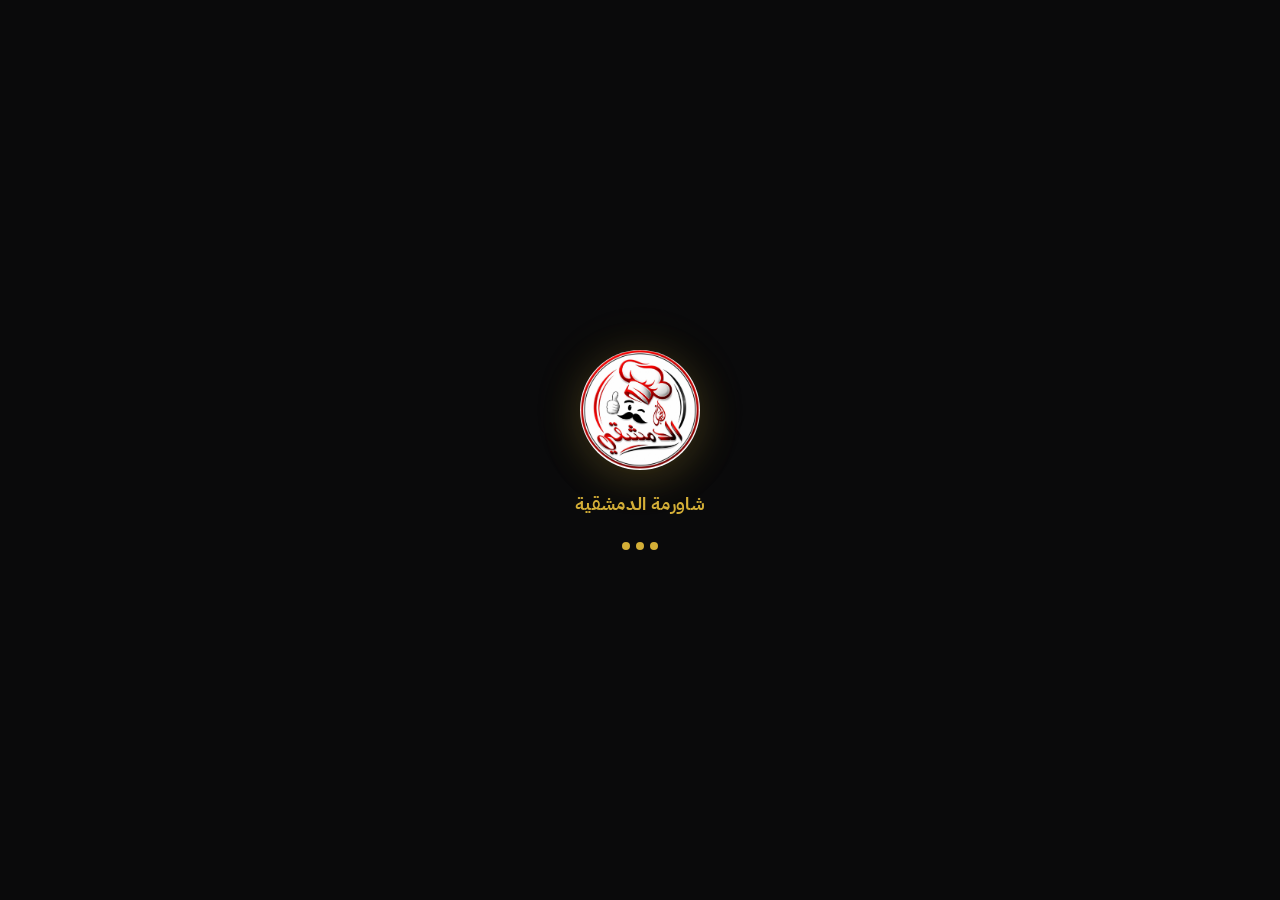
==== index.html @ 041e44b7 "Fix Branch 2 instant display on splash/reload, persist branch in localStorage, and bump service work" ====
<!DOCTYPE html>
<html lang="ku" dir="rtl">
<head>
    <meta charset="UTF-8">
    <meta name="viewport" content="width=device-width, initial-scale=1.0, viewport-fit=cover">
    <title>شاورمة الدمشقیة</title>
    <link rel="manifest" href="manifest.json?v=83">
    <link rel="icon" type="image/svg+xml" href="assets/logo.svg">
    <link rel="apple-touch-icon" sizes="180x180" href="assets/shawarma demeshq-logo.jpg?v=1">
    <meta name="application-name" content="Shawarma">
    <meta name="msapplication-TileColor" content="#5C4033">
    <meta name="msapplication-TileImage" content="assets/shawarma demeshq-logo.jpg?v=1">
    <meta name="mobile-web-app-capable" content="yes">
    <meta name="apple-mobile-web-app-status-bar-style" content="black-translucent">
    <meta name="apple-mobile-web-app-title" content="Shawarma">
    <meta name="theme-color" content="#8B6914">
    <link rel="preconnect" href="https://fonts.googleapis.com">
    <link rel="preconnect" href="https://fonts.gstatic.com" crossorigin>
    <link href="https://fonts.googleapis.com/css2?family=IBM+Plex+Sans+Arabic:wght@400;500;600;700&family=Manrope:wght@300;400;500;600;700&display=swap" rel="stylesheet">
    <link rel="stylesheet" href="css/style.css?v=64">
    <style>
        :lang(en) {
            font-family: var(--font-body);
        }
        :lang(ar), :lang(ku) {
            font-family: var(--font-arabic);
        }
        .cafe-name {
            font-family: inherit;
            letter-spacing: 0.05em;
            font-size: clamp(2.2rem, 8vw, 4.2rem);
            font-weight: 700;
            line-height: 1.05;
            text-transform: none;
            color: #F7D87D;
            text-shadow: 0 2px 20px rgba(0,0,0,0.24);
        }
        .logo-splash-text {
            font-family: inherit;
            letter-spacing: 0.02em;
            font-size: 1.1rem;
        }
        .lang-btn,
        .lang-sep {
            font-family: inherit;
        }
    </style>
</head>
<body class="index-page has-video-bg">
    <div class="logo-splash" id="logoSplash">
        <img src="assets/shawarma demeshq-logo.jpg?v=1" alt="Shawarma" onerror="this.onerror=null; this.src='assets/logo.svg';">
        <span class="logo-splash-text" id="logoSplashText">شاورمة الدمشقیة</span>
        <div class="logo-splash-dots"><span></span><span></span><span></span></div>
    </div>
    <script>
        (function () {
            try {
                var p = new URLSearchParams(window.location.search || '');
                var b = p.get('branch') || localStorage.getItem('current_branch') || localStorage.getItem('selectedBranch');
                if (p.get('branch')) {
                    try {
                        localStorage.setItem('current_branch', p.get('branch'));
                        localStorage.setItem('selectedBranch', p.get('branch'));
                    } catch (e) {}
                }
                if (b === '2') {
                    window.BRANCH_ID = '2';
                    window.CURRENT_BRANCH = '2';
                    var l = p.get('lang') || localStorage.getItem('selectedLang') || 'ar';
                    var titles = {
                        ar: 'الكرم الدمشقي - منارة',
                        ku: 'ئه لكه ره م ئه لديمه شقي',
                        en: 'Alkarm aldimashqi - mnara'
                    };
                    var name = titles[l] || titles.ar;
                    document.title = name;
                    var st = document.getElementById('logoSplashText');
                    if (st) st.textContent = name;
                }
            } catch (e) {}
        })();
    </script>

    <video class="bg-video" autoplay muted loop playsinline>
        <source src="images/menu-bg.mp4" type="video/mp4">
    </video>
    <div class="bg-overlay"></div>

    <section class="hero">
        <div class="hero-center">
            <div class="logo-float-wrap">
                 <img src="assets/shawarma demeshq-logo.jpg?v=1" alt="Shawarma" class="logo" id="indexLogo"
                     onerror="this.onerror=null; this.src='assets/logo.svg';">
              </div>
              <h1 class="cafe-name">
                <span class="menu-hero-typewriter" id="heroTypewriter" aria-live="polite">
                    <span class="menu-hero-typed" id="heroTitleTyped" dir="rtl"></span><span class="menu-hero-cursor" id="heroTitleCursor" aria-hidden="true"></span>
                </span>
              </h1>

            <div class="lang-group">
                <button class="lang-btn" data-lang="ku" onclick="openMenu('ku')">
                    <span class="lang-flag"><img src="images/flag-kurdistan.svg" alt="" class="lang-flag-img" width="22" height="15"></span>
                    <span>کوردی</span>
                </button>
                <span class="lang-sep">|</span>
                <button class="lang-btn" data-lang="ar" onclick="openMenu('ar')">
                    <span class="lang-flag">🇮🇶</span>
                    <span>العربية</span>
                </button>
                <span class="lang-sep">|</span>
                <button class="lang-btn" data-lang="en" onclick="openMenu('en')">
                    <span class="lang-flag">🇬🇧</span>
                    <span>English</span>
                </button>
            </div>

            <div class="view-menu-wrap" style="margin-top: 20px; display: flex; flex-direction: column; align-items: center; gap: 10px;">
                <a href="menu.html" class="view-menu-btn" id="viewMenuBtn">
                    <span>View Menu • بینینی مێنۆ • عرض القائمة</span>
                </a>
            </div>
        </div>
    </section>

    <script src="js/app.js?v=96"></script>
    <script>
        (function () {
            var splash = document.getElementById('logoSplash');
            function hideSplash() {
                if (!splash) return;
                splash.classList.add('hidden');
                setTimeout(function () { splash.style.display = 'none'; }, 500);
            }
            window.addEventListener('load', function () {
                setTimeout(hideSplash, 1200);
            });
            setTimeout(hideSplash, 3500);

            var logo = document.getElementById('indexLogo');
            setupLogoClickActions(logo, function () {
                replayLogoSplash(splash);
            });
        })();
    </script>
</body>
</html>
---- css/style.css ----
/* ========================================
   ALI CAFE — Premium Menu Styles
   ======================================== */

/* ---------- Logo Splash Screen ---------- */
.logo-splash {
    position: fixed;
    inset: 0;
    z-index: 99999;
    display: flex;
    align-items: center;
    justify-content: center;
    flex-direction: column;
    gap: 20px;
    background: var(--color-bg, #0A0A0B);
    transition: opacity 0.5s ease, visibility 0.5s ease;
}

.logo-splash.hidden {
    opacity: 0;
    visibility: hidden;
    pointer-events: none;
}

.logo-splash img {
    width: 120px;
    height: 120px;
    border-radius: 50%;
    object-fit: contain;
    border: none;
    box-shadow: 0 8px 40px rgba(212,175,55,0.2), 0 0 60px rgba(212,175,55,0.08);
    animation: splashPulse 1.5s ease-in-out infinite;
    image-rendering: auto;
    background: transparent;
}

.logo-splash-text {
    font-family: var(--font-body);
    font-size: 1.4rem;
    font-weight: 700;
    color: var(--color-gold);
    letter-spacing: 0.04em;
}

.logo-splash-dots {
    display: flex;
    gap: 6px;
    margin-top: 4px;
}

.logo-splash-dots span {
    width: 8px;
    height: 8px;
    border-radius: 50%;
    background: var(--color-gold, #D4AF37);
    animation: dotBounce 1.2s ease-in-out infinite;
}

.logo-splash-dots span:nth-child(2) { animation-delay: 0.2s; }
.logo-splash-dots span:nth-child(3) { animation-delay: 0.4s; }

@keyframes splashPulse {
    0%, 100% { transform: scale(1); box-shadow: 0 8px 40px rgba(212,175,55,0.2), 0 0 60px rgba(212,175,55,0.08); }
    50% { transform: scale(1.04); box-shadow: 0 12px 50px rgba(212,175,55,0.3), 0 0 80px rgba(212,175,55,0.12); }
}

@keyframes dotBounce {
    0%, 80%, 100% { transform: scale(0.6); opacity: 0.4; }
    40% { transform: scale(1); opacity: 1; }
}

body.light-mode .logo-splash {
    background: #FAFAF8;
}

/* ---------- CSS Variables ---------- */
:root {
    /* Dark Mode (default) */
    --color-bg: #0A0A0B;
    --color-surface: #141416;
    --color-surface-2: #1C1C20;
    --color-border: rgba(212,175,55,0.1);
    --color-border-strong: rgba(212,175,55,0.25);
    --color-text: #F5F0EB;
    --color-text-secondary: #9A9A9E;
    --color-text-muted: #6A6A6E;

    --color-gold: #D4AF37;
    --color-gold-light: #F0D78C;
    --color-gold-dark: #B8910C;
    --color-gold-glow: rgba(212,175,55,0.15);
    --color-gold-glow-strong: rgba(212,175,55,0.35);

    --radius-sm: 10px;
    --radius-md: 14px;
    --radius-lg: 20px;
    --radius-xl: 28px;

    --space-xs: 4px;
    --space-sm: 8px;
    --space-md: 16px;
    --space-lg: 24px;
    --space-xl: 32px;
    --space-2xl: 48px;
    --space-3xl: 64px;

    --shadow-sm: 0 2px 8px rgba(0,0,0,0.3);
    --shadow-md: 0 4px 16px rgba(0,0,0,0.35);
    --shadow-lg: 0 8px 32px rgba(0,0,0,0.4);
    --shadow-gold: 0 0 40px rgba(212,175,55,0.12);
    --shadow-gold-hover: 0 8px 40px rgba(212,175,55,0.25);

    --font-display: "Manrope", "Inter", -apple-system, BlinkMacSystemFont, "Segoe UI", Roboto, sans-serif;
    --font-body: "Manrope", "Inter", -apple-system, BlinkMacSystemFont, "Segoe UI", Roboto, sans-serif;
    --font-arabic: "IBM Plex Sans Arabic", "Cairo", sans-serif;

    --ease-out-expo: cubic-bezier(0.16, 1, 0.3, 1);
    --ease-out-quart: cubic-bezier(0.25, 1, 0.5, 1);
    --duration-fast: 200ms;
    --duration-normal: 350ms;
    --duration-slow: 500ms;
    --duration-slower: 700ms;

    --menu-nav-height: 40px;
}

/* Light mode */
body.light-mode {
    --color-bg: #FAF8F5;
    --color-surface: #FFFFFF;
    --color-surface-2: #F3F0EB;
    --color-border: rgba(184,145,12,0.15);
    --color-border-strong: rgba(184,145,12,0.3);
    --color-text: #2A2520;
    --color-text-secondary: #6B6560;
    --color-text-muted: #9A9590;

    --color-gold: #B8910C;
    --color-gold-light: #D4AF37;
    --color-gold-dark: #8A6A08;
    --color-gold-glow: rgba(184,145,12,0.08);
    --color-gold-glow-strong: rgba(184,145,12,0.2);

    --shadow-sm: 0 2px 8px rgba(0,0,0,0.08);
    --shadow-md: 0 4px 16px rgba(0,0,0,0.1);
    --shadow-lg: 0 8px 32px rgba(0,0,0,0.12);
    --shadow-gold: 0 0 40px rgba(184,145,12,0.06);
    --shadow-gold-hover: 0 8px 32px rgba(184,145,12,0.15);
}

/* ---------- Reset ---------- */
*, *::before, *::after {
    margin: 0;
    padding: 0;
    box-sizing: border-box;
}

html {
    background: var(--color-bg);
    scroll-behavior: smooth;
    -webkit-font-smoothing: antialiased;
    -moz-osx-font-smoothing: grayscale;
    min-height: 100%;
    overflow-x: clip;
    width: 100%;
}

body {
    font-family: var(--font-body);
    background: var(--color-bg);
    color: var(--color-text);
    line-height: 1.6;
    overflow-x: clip;
    min-height: 100dvh;
    width: 100%;
    position: relative;
    transition: background-color var(--duration-slow) var(--ease-out-expo),
                color var(--duration-normal) var(--ease-out-expo);
}

/* ========================================
   BACKGROUND VIDEO
   ======================================== */

.bg-video {
    position: fixed;
    top: 0; left: 0;
    width: 100%; height: 100%;
    object-fit: cover;
    z-index: 0;
    opacity: 1;
    filter: brightness(0.6) contrast(1.1);
    pointer-events: none;
    transition: opacity var(--duration-slow) var(--ease-out-expo),
                filter var(--duration-slow) var(--ease-out-expo);
}

body.light-mode .bg-video {
    opacity: 0.4;
    filter: brightness(1.2) contrast(1.05);
}

/* Keep the background video visible while browsing a category — just keep a
   light, modern overlay so the item cards stay readable. */
body.category-selected .bg-video {
    opacity: 1;
    visibility: visible;
    filter: brightness(0.55) contrast(1.05);
}

body.category-selected .bg-overlay {
    z-index: 0;
    background: linear-gradient(
        180deg,
        rgba(10,10,11,0.55) 0%,
        rgba(10,10,11,0.45) 50%,
        rgba(10,10,11,0.6) 100%
    );
}

body.light-mode.category-selected .bg-overlay {
    background: linear-gradient(
        180deg,
        rgba(250,248,245,0.72) 0%,
        rgba(250,248,245,0.6) 50%,
        rgba(250,248,245,0.78) 100%
    );
}

/* Keep the title + category bar in the exact same position before/after a
   category is selected. Only the scroll anchor is adjusted. */
body.category-selected .menu-grid {
    scroll-margin-top: calc(var(--menu-nav-height, 64px) + 12px);
}

.bg-overlay {
    position: fixed;
    inset: 0;
    background: linear-gradient(
        180deg,
        rgba(10,10,11,0.55) 0%,
        rgba(10,10,11,0.25) 40%,
        rgba(10,10,11,0.6) 100%
    );
    z-index: 0;
    pointer-events: none;
    transition: background var(--duration-slow) var(--ease-out-expo);
}

body.light-mode .bg-overlay {
    background: linear-gradient(
        180deg,
        rgba(250,248,245,0.7) 0%,
        rgba(250,248,245,0.4) 40%,
        rgba(250,248,245,0.75) 100%
    );
}

/* Fix: Remove black bar under video in light mode */
body.light-mode.has-video-bg:not(.category-selected) .bg-overlay {
    background: linear-gradient(
        180deg,
        rgba(250,248,245,0.6) 0%,
        rgba(250,248,245,0.3) 40%,
        rgba(250,248,245,0.85) 100%
    );
}

/* ========================================
   NAVIGATION
   ======================================== */

.nav {
    position: fixed;
    top: 0; left: 0; right: 0;
    z-index: 1000;
    padding: 4px 0;
    background: rgba(8,8,10,0.75);
    backdrop-filter: blur(20px) saturate(1.4);
    -webkit-backdrop-filter: blur(20px) saturate(1.4);
    border-bottom: 1px solid rgba(212,175,55,0.08);
    transition: transform var(--duration-slow) var(--ease-out-expo),
                opacity var(--duration-slow) var(--ease-out-expo),
                background-color var(--duration-slow) var(--ease-out-expo),
                border-color var(--duration-normal) var(--ease-out-expo);
}

body.light-mode .nav {
    background: rgba(250,248,245,0.75);
}

.nav-hidden {
    transform: translateY(-100%);
    opacity: 0;
    pointer-events: none;
}

.nav-inner {
    display: flex;
    align-items: center;
    justify-content: space-between;
    max-width: 1400px;
    margin: 0 auto;
    padding: 0 var(--space-lg);
    gap: 12px;
    min-height: 32px;
}

.nav-brand {
    display: flex;
    align-items: center;
    gap: 8px;
    flex: 1 1 auto;
    min-width: 0;
    max-width: calc(100% - 148px);
    overflow: visible;
}

.logo {
    display: flex;
    align-items: center;
    gap: 8px;
    font-family: var(--font-display);
    font-size: 1.4rem;
    font-weight: 700;
    color: var(--color-gold);
    text-decoration: none;
    transition: opacity var(--duration-fast);
    flex-shrink: 0;
}

.logo:hover { opacity: 0.85; }

.logo img, img.logo {
    display: block;
    height: clamp(28px, 3.5vw, 32px);
    width: auto;
    max-width: 100%;
    border-radius: 50%;
    object-fit: contain;
    border: none;
    box-shadow: none;
    image-rendering: auto;
    transition: transform 0.25s ease, opacity 0.25s ease;
    background: transparent;
}

.logo:hover img, img.logo:hover {
    transform: scale(1.06);
    border-color: rgba(212,175,55,0.4);
    box-shadow: 0 4px 16px rgba(212,175,55,0.22);
}

body.light-mode .logo img, body.light-mode img.logo {
    border-color: rgba(184,145,12,0.18);
    box-shadow: 0 2px 8px rgba(184,145,12,0.1);
}

.nav-actions {
    display: flex;
    align-items: center;
    gap: 8px;
    flex-shrink: 0;
}

/* Responsive Navigation */
@media (max-width: 1024px) {
    :root {
        --menu-nav-height: 48px;
    }

    .nav-inner {
        padding: 0 18px;
        gap: 10px;
    }

    .nav-brand {
        max-width: calc(100% - 136px);
    }

    .nav-actions {
        gap: 6px;
    }

    .lang-dropdown-btn {
        padding: 0 8px;
        font-size: 0.75rem;
    }
}

@media (max-width: 768px) {
    :root {
        --menu-nav-height: 46px;
    }

    .nav {
        padding: 3px 0;
    }

    .nav-inner {
        padding: 0 14px;
        gap: 8px;
    }

    .nav-brand {
        gap: 6px;
        max-width: calc(100% - 124px);
    }

    .nav-brand-text {
        font-size: 1rem;
    }
    
    .logo img, img.logo {
        height: 32px;
    }
    
    .cart-btn,
    .theme-toggle {
        width: 34px;
        height: 34px;
        flex-shrink: 0;
    }
    
    .cart-btn svg {
        width: 16px;
        height: 16px;
    }
    
    .lang-dropdown-btn {
        height: 34px;
        padding: 0 8px;
        font-size: 0.75rem;
        flex-shrink: 0;
    }
    
    .lang-dropdown-btn svg {
        width: 14px;
        height: 14px;
    }
    
    .lang-arrow {
        width: 10px;
        height: 10px;
    }
}

@media (max-width: 480px) {
    :root {
        --menu-nav-height: 44px;
    }

    .nav {
        padding: 3px 0;
    }

    .nav-inner {
        padding: 0 10px;
        gap: 6px;
    }

    .nav-brand {
        max-width: calc(100% - 112px);
        gap: 5px;
    }

    .nav-brand-text {
        font-size: 0.92rem;
    }
    
    .logo img, img.logo {
        height: 28px;
    }
    
    .cart-btn,
    .theme-toggle {
        width: 32px;
        height: 32px;
    }
    
    .cart-btn svg {
        width: 15px;
        height: 15px;
    }
    
    .lang-dropdown-btn {
        height: 32px;
        padding: 0 6px;
        gap: 4px;
        min-width: 32px;
    }

    #currentLangLabel {
        display: none;
    }
    
    .lang-dropdown-btn svg {
        width: 12px;
        height: 12px;
    }
    
    .lang-arrow {
        display: none;
    }
    
    .nav-actions {
        gap: 4px;
    }
}

/* Language Switcher — legacy bar hidden; hero buttons use .hero .lang-btn */
.lang-switcher {
    display: none !important;
}

/* Theme Toggle */
.theme-toggle {
    width: 32px;
    height: 32px;
    border-radius: 10px;
    background: transparent;
    color: var(--color-text-secondary);
    font-size: 1rem;
    display: flex;
    align-items: center;
    justify-content: center;
    border: none;
    cursor: pointer;
    transition: all 0.3s cubic-bezier(0.4, 0, 0.2, 1);
    position: relative;
    overflow: hidden;
}

.theme-toggle:hover {
    background: rgba(255,255,255,0.1);
    color: var(--color-text);
    transform: scale(1.05);
}

.theme-toggle:active { transform: scale(0.95); }

.theme-toggle .icon-sun,
.theme-toggle .icon-moon {
    position: absolute;
    transition: transform var(--duration-slow) var(--ease-out-expo),
                opacity var(--duration-slow) var(--ease-out-expo);
}

.theme-toggle .icon-sun {
    transform: rotate(90deg) scale(0);
    opacity: 0;
}

.theme-toggle .icon-moon {
    transform: rotate(0deg) scale(1);
    opacity: 1;
}

body.light-mode .theme-toggle .icon-sun {
    transform: rotate(0deg) scale(1);
    opacity: 1;
}

body.light-mode .theme-toggle .icon-moon {
    transform: rotate(-90deg) scale(0);
    opacity: 0;
}

/* Admin button in nav */
.btn-nav-admin {
    padding: 6px 14px;
    font-size: 0.75rem;
    font-weight: 600;
    color: var(--color-text-secondary);
    background: transparent;
    border: 1px solid var(--color-border);
    border-radius: var(--radius-sm);
    text-decoration: none;
    transition: all var(--duration-fast) var(--ease-out-expo);
    cursor: pointer;
    font-family: var(--font-body);
    white-space: nowrap;
}

.btn-nav-admin:hover {
    color: var(--color-gold);
    border-color: var(--color-gold);
    background: var(--color-gold-glow);
}

body.light-mode .btn-nav-admin {
    color: var(--color-text-secondary);
    border-color: var(--color-border);
}

body.light-mode .btn-nav-admin:hover {
    color: var(--color-gold-dark);
    border-color: var(--color-gold);
}

/* ========================================
   INDEX PAGE — HERO
   ======================================== */

.hero {
    min-height: 100vh;
    display: flex;
    flex-direction: column;
    align-items: center;
    justify-content: center;
    padding: var(--space-3xl) var(--space-lg);
    text-align: center;
    position: relative;
    z-index: 1;
}

.hero-center {
    display: flex;
    flex-direction: column;
    align-items: center;
    gap: var(--space-lg);
    animation: fadeInUp 1s var(--ease-out-expo) both;
}

.hero .logo {
    height: clamp(130px, 24vw, 220px);
    width: auto;
    max-width: 90vw;
    border-radius: 50%;
    animation: logoFloat 4s ease-in-out infinite;
    box-shadow:
        0 8px 48px var(--color-gold-glow-strong),
        0 0 0 3px rgba(212,175,55,0.15),
        0 0 80px rgba(212,175,55,0.08);
    border: none;
    object-fit: contain;
    image-rendering: auto;
    transition: transform 0.3s ease, box-shadow 0.3s ease;
    background: transparent;
}

body.index-page .logo-float-wrap {
    animation: logoFloatSlow 5.5s ease-in-out infinite;
    will-change: transform;
}

body.index-page .hero .logo {
    animation: none;
}

body.index-page .hero .logo:hover {
    transform: scale(1.03);
    box-shadow:
        0 12px 60px var(--color-gold-glow-strong),
        0 0 0 4px rgba(212,175,55,0.25),
        0 0 100px rgba(212,175,55,0.12);
}

.hero .logo:hover {
    transform: scale(1.03);
    box-shadow:
        0 12px 60px var(--color-gold-glow-strong),
        0 0 0 4px rgba(212,175,55,0.25),
        0 0 100px rgba(212,175,55,0.12);
}

@keyframes logoFloat {
    0%, 100% { transform: translateY(0); }
    50% { transform: translateY(-10px); }
}

@keyframes logoFloatSlow {
    0%, 100% { transform: translateY(0); }
    50% { transform: translateY(-14px); }
}

body.light-mode .hero .logo {
    border-color: rgba(184,145,12,0.2);
    box-shadow:
        0 8px 40px rgba(184,145,12,0.2),
        0 0 0 3px rgba(184,145,12,0.1),
        0 0 60px rgba(184,145,12,0.06);
}

.cafe-name {
    font-family: inherit;
    font-size: clamp(2.4rem, 8vw, 4rem);
    font-weight: 700;
    line-height: 1.02;
    color: #F7D87D;
    letter-spacing: 0.02em;
    text-shadow: 0 2px 24px rgba(0, 0, 0, 0.22);
    word-break: keep-all;
}

.cafe-name .menu-hero-typewriter {
    display: inline-block;
    min-width: 10rem;
    text-align: center;
    font-family: inherit;
    font-size: inherit;
    font-weight: 700;
    letter-spacing: 0.01em;
    white-space: nowrap;
    color: inherit;
    max-width: min(100vw, 32rem);
}

.cafe-name .menu-hero-typed {
    display: inline-block;
    white-space: nowrap;
    text-shadow: 0 1px 14px rgba(0, 0, 0, 0.32);
}

.cafe-name .menu-hero-cursor {
    display: inline-block;
    width: 2px;
    height: 1.05em;
    margin-inline-start: 6px;
    vertical-align: -0.05em;
    background: #FFD66A;
    border-radius: 1px;
    box-shadow: 0 0 16px rgba(255, 214, 106, 0.9);
    animation: heroCursorBlink 0.95s step-end infinite;
}

@keyframes heroCursorBlink {
    0%, 45% { opacity: 1; }
    50%, 100% { opacity: 0; }
}

.cafe-name .gold {
    color: var(--color-gold);
    text-shadow: 0 0 60px var(--color-gold-glow-strong);
}

.cafe-tagline {
    font-family: var(--font-display);
    font-size: clamp(0.9rem, 2vw, 1.2rem);
    color: var(--color-text-secondary);
    font-style: italic;
    font-weight: 400;
}

.coffee-wrap {
    margin-bottom: var(--space-sm);
}

body.index-page .coffee-wrap {
    animation: cupBob 5.5s ease-in-out infinite;
    animation-delay: 0.4s;
}

.coffee-cup {
    width: 72px;
    height: 80px;
    filter: drop-shadow(0 4px 16px rgba(0,0,0,0.4));
    overflow: visible;
}

.coffee-cup .steam {
    stroke-dasharray: 8 6;
    transform-box: fill-box;
    transform-origin: center bottom;
}

.steam1 { animation: steamRiseLive 2.6s ease-out infinite 0s; }
.steam2 { animation: steamRiseLive 3s ease-out infinite 0.55s; }
.steam3 { animation: steamRiseLive 2.8s ease-out infinite 1.1s; }

@keyframes cupBob {
    0%, 100% { transform: translateY(0); }
    50% { transform: translateY(-4px); }
}

@keyframes steamRiseLive {
    0% {
        transform: translateY(6px) translateX(0) scale(0.85);
        opacity: 0;
        stroke-dashoffset: 0;
    }
    18% {
        opacity: 0.85;
    }
    55% {
        transform: translateY(-10px) translateX(2px) scale(1);
        opacity: 0.45;
        stroke-dashoffset: 12;
    }
    100% {
        transform: translateY(-22px) translateX(-1px) scale(1.08);
        opacity: 0;
        stroke-dashoffset: 24;
    }
}

@keyframes steamRise {
    0%   { stroke-dashoffset: 0; opacity: 0.7; }
    60%  { stroke-dashoffset: 15; opacity: 0.1; }
    100% { stroke-dashoffset: 30; opacity: 0; }
}

/* Language Buttons on Hero */
.lang-group {
    display: flex;
    align-items: center;
    gap: 16px;
    flex-wrap: wrap;
    justify-content: center;
    margin-top: var(--space-lg);
}

.lang-group .lang-btn {
    animation: fadeInUp 0.7s var(--ease-out-expo) both;
}

.lang-group .lang-btn:nth-child(1) { animation-delay: 0.35s; }
.lang-group .lang-btn:nth-child(2) { animation-delay: 0.5s; }
.lang-group .lang-btn:nth-child(3) { animation-delay: 0.65s; }

.lang-sep {
    color: var(--color-text-muted);
    font-size: 1.2rem;
    opacity: 0.5;
}

.hero .lang-btn {
    display: flex !important;
    align-items: center;
    gap: 10px;
    padding: 14px 28px;
    font-size: 1.1rem;
    font-weight: 600;
    font-family: var(--font-body);
    color: var(--color-text);
    background: rgba(20, 20, 22, 0.6);
    backdrop-filter: blur(16px);
    -webkit-backdrop-filter: blur(16px);
    border: 1px solid var(--color-border-strong);
    border-radius: 999px;
    cursor: pointer;
    transition: all 0.3s cubic-bezier(0.4, 0, 0.2, 1);
    letter-spacing: 0.02em;
}

.hero .lang-btn:hover {
    color: var(--color-gold-light);
    border-color: var(--color-gold);
    background: rgba(20, 20, 22, 0.8);
    transform: translateY(-3px);
    box-shadow: 0 8px 30px rgba(212,175,55,0.2);
}

.hero .lang-btn:active {
    transform: translateY(-1px) scale(0.98);
}

.hero .lang-btn.active {
    background: linear-gradient(135deg, #D4AF37 0%, #B8910C 100%);
    color: #000;
    border-color: transparent;
    font-weight: 700;
    box-shadow: 0 4px 20px rgba(212,175,55,0.3);
}

.lang-flag {
    font-size: 1.3rem;
    line-height: 1;
    display: inline-flex;
    align-items: center;
}

.lang-flag-img {
    width: 1.45rem;
    height: auto;
    border-radius: 2px;
    box-shadow: 0 0 0 1px rgba(0, 0, 0, 0.1);
    display: block;
}

body.light-mode .hero .lang-btn {
    background: rgba(255,255,255,0.8);
    color: var(--color-text);
    border-color: rgba(0,0,0,0.1);
}

body.light-mode .hero .lang-btn:hover {
    background: rgba(255,255,255,0.95);
    border-color: var(--color-gold-dark);
    box-shadow: 0 8px 30px rgba(184,145,12,0.15);
}

body.light-mode .hero .lang-btn.active {
    background: linear-gradient(135deg, #B8910C 0%, #D4AF37 100%);
    color: #fff;
}

body.light-mode .lang-sep {
    color: rgba(0,0,0,0.3);
}

@media (max-width: 600px) {
    .lang-group {
        gap: 10px;
    }
    
    .hero .lang-btn {
        padding: 12px 20px;
        font-size: 1rem;
    }
    
    .lang-flag {
        font-size: 1.1rem;
    }
}

.lang-sep {
    color: var(--color-text-muted);
    font-size: 0.85rem;
    user-select: none;
}

body.light-mode .cafe-name {
    color: var(--color-text);
}

body.light-mode .cafe-name .gold {
    color: var(--color-gold-dark);
}

body.light-mode .hero .lang-btn {
    background: rgba(255, 255, 255, 0.7);
    color: var(--color-text);
    border-color: var(--color-border);
}

body.light-mode .hero .lang-btn:hover {
    color: var(--color-gold-dark);
    border-color: var(--color-gold);
    background: rgba(255, 255, 255, 0.9);
    box-shadow: 0 0 20px rgba(184,145,12,0.2), inset 0 0 10px rgba(184,145,12,0.08);
}

/* ========================================
   MENU PAGE
   ======================================== */

/* Menu Sticky Wrapper — holds both title + categories */
.menu-sticky-wrapper {
    position: sticky;
    top: var(--menu-nav-height, 64px);
    z-index: 200;
    display: flex;
    flex-direction: column;
    transition: opacity var(--duration-slow) var(--ease-out-expo),
                transform var(--duration-slow) var(--ease-out-expo);
    padding-top: 0;
    padding-bottom: 2px;
    background: transparent;
    border-bottom: none;
}

body.menu-page {
    padding-top: var(--menu-nav-height, 64px);
}

/* Menu Header */
.menu-header {
    padding: 0 16px 2px;
    text-align: center;
}

body.light-mode .menu-header {
    background: transparent;
}

.menu-header-center {
    display: flex;
    flex-direction: column;
    align-items: center;
}

.menu-title {
    font-family: var(--font-display);
    font-size: clamp(1.4rem, 3.5vw, 2rem);
    font-weight: 700;
    color: #F5F5F5;
    letter-spacing: 0.02em;
    line-height: 1.2;
    position: relative;
    margin: 0 0 4px;
    animation: fadeInUp 0.8s var(--ease-out-expo) 0.15s both;
}

body.light-mode .menu-title {
    color: #2A2520;
}

.menu-title::after {
    content: '';
    display: block;
    width: 50px;
    height: 2px;
    background: linear-gradient(90deg, transparent, #D4AF37, transparent);
    margin: 4px auto 0;
    border-radius: 2px;
    opacity: 0.6;
}

/* ===== CATEGORY BAR ===== */
.category-bar {
    padding: 0 0 10px;
    border-bottom: 1px solid rgba(212,175,55,0.08);
    transition: all var(--duration-slow) var(--ease-out-expo);
    position: -webkit-sticky;
    position: sticky;
    top: var(--menu-nav-height, 64px);
    z-index: 200;
    background: var(--color-bg);
}

body.light-mode .category-bar {
    border-bottom-color: rgba(184,145,12,0.12);
}

body.detail-open {
    overflow: hidden;
    touch-action: none;
}

body.detail-open .menu-layout,
body.detail-open .menu-grid,
body.detail-open .menu-card {
    pointer-events: none;
}

body.detail-open .menu-sticky-wrapper {
    opacity: 0;
    transform: translateY(-20px);
    pointer-events: none;
    visibility: hidden;
}

body.detail-open .category-bar {
    opacity: 0;
    transform: translateY(-30px);
    pointer-events: none;
}

.category-scroll {
    display: flex;
    flex-wrap: nowrap;
    justify-content: flex-start;
    gap: 12px;
    overflow-x: auto;
    scroll-behavior: smooth;
    -webkit-overflow-scrolling: touch;
    scrollbar-width: none;
    padding: 4px 20px 8px;
    max-width: 1400px;
    margin: 0 auto;
    scroll-padding-left: 20px;
}

.category-scroll::-webkit-scrollbar { display: none; }

.category-btn {
    flex-shrink: 0;
    display: inline-flex;
    align-items: center;
    justify-content: center;
    gap: 10px;
    height: 48px;
    padding: 0 24px;
    font-size: 0.88rem;
    font-weight: 700;
    font-family: var(--font-body);
    color: #F0EBE3;
    text-shadow: 0 2px 4px rgba(0,0,0,0.5);
    background: rgba(22, 22, 25, 0.9);
    border: 1.5px solid rgba(255,255,255,0.1);
    border-radius: 18px;
    cursor: pointer;
    transition: all 0.3s cubic-bezier(0.16, 1, 0.3, 1);
    white-space: nowrap;
    position: relative;
    overflow: hidden;
    backdrop-filter: blur(10px);
    -webkit-backdrop-filter: blur(10px);
    box-shadow: 0 2px 6px rgba(0,0,0,0.15), 0 4px 12px rgba(0,0,0,0.2), inset 0 1px 0 rgba(255,255,255,0.05);
}

.category-btn .cat-icon {
    width: 22px;
    height: 22px;
    flex-shrink: 0;
    object-fit: contain;
    transition: transform 0.3s ease, filter 0.3s ease;
    filter: drop-shadow(0 2px 4px rgba(0,0,0,0.4));
}

.category-btn .cat-label {
    position: relative;
    z-index: 1;
    letter-spacing: 0.02em;
    line-height: 1;
}

.category-btn:hover .cat-icon {
    transform: scale(1.15);
}

.category-btn:hover {
    color: #ffffff;
    border-color: rgba(255,255,255,0.2);
    background: rgba(38, 38, 42, 0.95);
    transform: translateY(-2px);
    box-shadow: 0 4px 12px rgba(0,0,0,0.2), 0 10px 28px rgba(0,0,0,0.3), inset 0 1px 0 rgba(255,255,255,0.08);
}

.category-btn:active {
    transform: translateY(0) scale(0.97);
}

.category-btn.active {
    color: #000;
    text-shadow: 0 1px 0 rgba(255,255,255,0.4);
    border-color: #D4AF37;
    background: linear-gradient(135deg, #F0D78C, #D4AF37, #B8910C);
    font-weight: 800;
    box-shadow: 0 4px 14px rgba(212,175,55,0.35), 0 0 30px rgba(212,175,55,0.18), inset 0 1px 0 rgba(255,255,255,0.2);
}

.category-btn.active .cat-icon {
    filter: drop-shadow(0 1px 3px rgba(0,0,0,0.2));
}

body.light-mode .category-btn {
    color: #2A2520;
    text-shadow: none;
    background: rgba(255,255,255,0.92);
    border-color: rgba(0,0,0,0.08);
    box-shadow: 0 1px 3px rgba(0,0,0,0.04), 0 3px 10px rgba(0,0,0,0.06);
}

body.light-mode .category-btn:hover {
    color: #000;
    background: rgba(255,255,255,0.98);
    border-color: rgba(184,145,12,0.25);
    box-shadow: 0 3px 8px rgba(0,0,0,0.06), 0 8px 20px rgba(0,0,0,0.1);
}

body.light-mode .category-btn.active {
    color: #000;
    text-shadow: 0 1px 0 rgba(255,255,255,0.4);
    border-color: #D4AF37;
    background: linear-gradient(135deg, #F0D78C, #D4AF37, #B8910C);
    box-shadow: 0 4px 14px rgba(212,175,55,0.28), 0 0 28px rgba(212,175,55,0.18);
}

body.light-mode .category-btn.active .cat-icon {
    filter: drop-shadow(0 1px 3px rgba(0,0,0,0.2));
}

/* ========================================
   CATEGORY SECTIONS (All view grouping)
   ======================================== */

.category-section {
    grid-column: 1 / -1;
    display: grid;
    grid-template-columns: repeat(auto-fill, minmax(280px, 1fr));
    gap: 20px;
    scroll-margin-top: 65px;
}

.category-section > .category-heading {
    grid-column: 1 / -1;
}

.category-heading {
    display: inline-flex;
    align-items: center;
    gap: 10px;
    margin: 16px 0 8px;
    font-family: var(--font-display);
    font-size: 0.95rem;
    font-weight: 700;
    color: var(--heading-fg, var(--color-gold));
    letter-spacing: 0.02em;
}

.category-heading::before {
    content: '';
    display: block;
    width: 4px;
    height: 22px;
    border-radius: 4px;
    background: var(--heading-accent, var(--color-gold));
    flex-shrink: 0;
}

.group-heading {
    grid-column: 1 / -1;
    display: flex;
    align-items: center;
    gap: 12px;
    margin: 20px 0 8px;
    width: 100%;
}

.group-heading-badge {
    display: inline-flex;
    align-items: center;
    gap: 8px;
    padding: 6px 16px;
    background: linear-gradient(135deg, rgba(229, 169, 60, 0.16), rgba(229, 169, 60, 0.05));
    border: 1px solid rgba(229, 169, 60, 0.35);
    border-radius: 999px;
    font-family: var(--font-display, inherit);
    font-size: 0.92rem;
    font-weight: 700;
    color: var(--heading-fg, #E5A93C);
    box-shadow: 0 2px 10px rgba(0, 0, 0, 0.18);
    letter-spacing: 0.3px;
    white-space: nowrap;
}

.group-heading::after {
    content: '';
    flex: 1;
    height: 1px;
    background: linear-gradient(90deg, rgba(229, 169, 60, 0.35), transparent);
}

[dir="rtl"] .group-heading::after {
    background: linear-gradient(270deg, rgba(229, 169, 60, 0.35), transparent);
}

body.light-mode .group-heading-badge {
    background: #FFF8E7;
    border-color: #E2B93B;
    color: #9A7206;
}

body.light-mode .group-heading::after {
    background: linear-gradient(90deg, rgba(154, 114, 6, 0.3), transparent);
}

[dir="rtl"] body.light-mode .group-heading::after {
    background: linear-gradient(270deg, rgba(154, 114, 6, 0.3), transparent);
}

.category-divider {
    border: none;
    border-top: 2px solid var(--heading-accent, var(--color-gold));
    margin: 0 0 16px;
    opacity: 0.6;
}

body.light-mode .category-heading {
    color: #B8910C;
}

body.light-mode .category-heading::before {
    background: #B8910C;
}

body.light-mode .category-divider {
    border-top-color: #B8910C;
}

body.emenu-layout .category-heading {
    color: var(--emenu-brown);
}

body.emenu-layout .category-heading::before {
    background: var(--emenu-brown);
}

body.emenu-layout .category-divider {
    border-top-color: var(--emenu-brown);
}

@media (max-width: 1024px) {
    .category-section {
        grid-template-columns: repeat(auto-fit, minmax(240px, 1fr));
    }
}

@media (max-width: 768px) {
    .category-section {
        grid-template-columns: repeat(2, minmax(160px, 1fr));
        gap: 18px;
    }
}

@media (max-width: 480px) {
    .category-section {
        grid-template-columns: repeat(2, minmax(140px, 1fr));
        gap: 16px;
    }
}

/* ========================================
   MENU GRID
   ======================================== */

.menu-layout {
    max-width: 1400px;
    margin: 0 auto;
    padding: 20px var(--space-lg) var(--space-3xl);
    position: relative;
    z-index: 1;
    min-height: calc(100vh - 200px);
}

.active-category-title {
    display: none !important;
    font-family: var(--font-display);
    font-size: clamp(1.1rem, 3.5vw, 1.6rem);
    font-weight: 700;
    color: var(--color-gold);
    text-align: right;
    margin: 0 4px 14px;
    padding-bottom: 8px;
    border-bottom: 1px solid rgba(212,175,55,0.18);
}

.active-category-title:empty {
    display: none;
}

.menu-grid {
    display: grid;
    grid-template-columns: repeat(auto-fill, minmax(280px, 1fr));
    gap: 20px;
    transition: opacity var(--duration-normal) var(--ease-out-expo);
}

.menu-grid.category-switching {
    opacity: 0;
    transform: translateY(4px);
}

/* ========================================
   MENU CARD
   ======================================== */

.menu-card {
    background: linear-gradient(180deg, #111111 0%, #1A1A1A 100%);
    border: 1px solid rgba(212,175,55,0.2);
    border-radius: 24px;
    overflow: hidden;
    display: flex;
    flex-direction: column;
    position: relative;
    cursor: pointer;
    opacity: 0;
    transform: translateY(24px);
    animation: cardEnter 0.5s var(--ease-out-expo) forwards;
    transition: transform var(--duration-normal) var(--ease-out-expo),
                box-shadow var(--duration-normal) var(--ease-out-expo),
                border-color var(--duration-normal) var(--ease-out-expo);
    box-shadow: 0 8px 25px rgba(0,0,0,0.45);
}

@keyframes cardEnter {
    to {
        opacity: 1;
        transform: translateY(0);
    }
}

.menu-card::before {
    content: '';
    position: absolute;
    inset: 0;
    background: radial-gradient(ellipse 80% 50% at 50% 0%, rgba(212,175,55,0.08), transparent 70%);
    opacity: 0;
    transition: opacity var(--duration-slow) var(--ease-out-expo);
    pointer-events: none;
    z-index: 2;
}

.menu-card:hover::before { opacity: 1; }

.menu-card:hover {
    transform: translateY(-4px);
    box-shadow: 0 12px 35px rgba(0,0,0,0.5), 0 0 20px rgba(212,175,55,0.1);
    border-color: rgba(212,175,55,0.35);
}

.menu-card:active {
    transform: translateY(-1px) scale(0.99);
}

/* Card Image */
.menu-card-img-wrapper {
    position: relative;
    height: 220px;
    overflow: hidden;
    flex-shrink: 0;
    border-radius: 20px 20px 0 0;
}

.menu-card-img {
    width: 100%;
    height: 100%;
    object-fit: cover;
    display: block;
    transition: transform var(--duration-slow) var(--ease-out-expo);
}

.menu-card:hover .menu-card-img {
    transform: scale(1.06);
}

/* Gradient overlay on image bottom */
.menu-card-img-wrapper::after {
    content: '';
    position: absolute;
    bottom: 0; left: 0; right: 0;
    height: 40%;
    background: linear-gradient(to top, #111111 0%, transparent 100%);
    pointer-events: none;
}

/* Category Badge */
.menu-card-badge {
    position: absolute;
    top: 10px;
    right: 10px;
    padding: 4px 12px;
    background: rgba(0,0,0,0.6);
    backdrop-filter: blur(10px);
    -webkit-backdrop-filter: blur(10px);
    border: 1px solid rgba(212,175,55,0.25);
    border-radius: 999px;
    font-size: 0.62rem;
    font-weight: 700;
    color: #D4AF37;
    text-transform: uppercase;
    letter-spacing: 0.08em;
    z-index: 3;
    transition: background var(--duration-normal);
}

body.light-mode .menu-card {
    background: linear-gradient(180deg, #FFFFFF 0%, #F8F6F2 100%);
    border-color: rgba(184,145,12,0.15);
    box-shadow: 0 4px 16px rgba(0,0,0,0.08);
}

body.light-mode .menu-card:hover {
    box-shadow: 0 8px 24px rgba(0,0,0,0.12), 0 0 16px rgba(184,145,12,0.08);
    border-color: rgba(184,145,12,0.3);
}

body.light-mode .menu-card-img-wrapper::after {
    background: linear-gradient(to top, #FFFFFF 0%, transparent 100%);
}

body.light-mode .menu-card-badge {
    background: rgba(255,255,255,0.85);
    border-color: rgba(184,145,12,0.2);
}

.menu-card-avail {
    position: absolute;
    top: 10px;
    left: 10px;
    width: 28px;
    height: 28px;
    background: rgba(46,125,50,0.9);
    backdrop-filter: blur(8px);
    -webkit-backdrop-filter: blur(8px);
    border: 2px solid rgba(255,255,255,0.3);
    border-radius: 50%;
    display: flex;
    align-items: center;
    justify-content: center;
    font-size: 0.85rem;
    font-weight: 700;
    color: #fff;
    z-index: 3;
}

body.light-mode .menu-card-avail {
    background: rgba(46,125,50,0.85);
}

body.light-mode .menu-card-title {
    color: #2A2520;
}

body.light-mode .menu-card-desc {
    color: #8A8580;
}

body.light-mode .price-currency {
    color: #8A8580;
}

body.light-mode .card-view-hint {
    color: #8A8580;
}

/* Card Body */
.menu-card-body {
    padding: 16px 20px 18px;
    flex-grow: 1;
    display: flex;
    flex-direction: column;
    position: relative;
    z-index: 1;
}

.menu-card-title {
    font-family: var(--font-display);
    font-size: 1.5rem;
    font-weight: 700;
    color: #F5F5F5;
    margin-bottom: 4px;
    line-height: 1.3;
}

.menu-card-desc {
    font-size: 0.82rem;
    color: #A0A0A0;
    line-height: 1.5;
    display: -webkit-box;
    -webkit-line-clamp: 2;
    -webkit-box-orient: vertical;
    overflow: hidden;
    flex-grow: 1;
    margin-bottom: 12px;
}

.menu-card-footer {
    display: flex;
    align-items: center;
    justify-content: space-between;
    padding-top: 12px;
    border-top: 1px solid rgba(212,175,55,0.1);
    margin-top: auto;
}

.price-tag {
    font-family: var(--font-display);
    font-size: 1.5rem;
    font-weight: 800;
    color: #D4AF37;
    display: flex;
    align-items: baseline;
    gap: 4px;
}

.price-currency {
    font-weight: 600;
    color: #A0A0A0;
    letter-spacing: 0.06em;
}

/* View indicator */
.card-view-hint {
    font-size: 0.7rem;
    color: #A0A0A0;
    display: flex;
    align-items: center;
    gap: 4px;
    opacity: 0;
    transform: translateX(-8px);
    transition: all var(--duration-normal) var(--ease-out-expo);
}

.menu-card:hover .card-view-hint {
    opacity: 1;
    transform: translateX(0);
}

/* ========================================
   PRODUCT DETAIL MODAL
   ======================================== */

.detail-overlay {
    position: fixed;
    inset: 0;
    z-index: 10000;
    display: flex;
    align-items: center;
    justify-content: center;
    padding: var(--space-lg);
    opacity: 0;
    visibility: hidden;
    pointer-events: none;
    isolation: isolate;
    transition: opacity var(--duration-slow) var(--ease-out-expo),
                visibility var(--duration-slow);
}

.detail-overlay.open {
    opacity: 1;
    visibility: visible;
    pointer-events: auto;
}

.detail-backdrop {
    position: fixed;
    inset: 0;
    background: rgba(0,0,0,0.7);
    backdrop-filter: blur(16px);
    -webkit-backdrop-filter: blur(16px);
    cursor: pointer;
    z-index: 0;
}

body.light-mode .detail-backdrop {
    background: rgba(0,0,0,0.4);
}

.detail-panel {
    position: relative;
    z-index: 1;
    width: 100%;
    max-width: 500px;
    max-height: 90vh;
    background: var(--color-surface);
    border: 1px solid var(--color-border);
    border-radius: 26px;
    overflow: hidden;
    display: flex;
    flex-direction: column;
    transform: scale(0.94) translateY(16px);
    opacity: 0;
    transition: transform var(--duration-slow) var(--ease-out-expo),
                opacity var(--duration-slow) var(--ease-out-expo);
    box-shadow: 0 30px 80px rgba(0,0,0,0.6),
                inset 0 1px 0 rgba(255,255,255,0.05);
    flex-shrink: 0;
}

.detail-overlay.open .detail-panel {
    transform: scale(1) translateY(0);
    opacity: 1;
}

/* Detail Image Area */
.detail-media {
    position: relative;
    width: 100%;
    height: 300px;
    max-height: 56vh;
    overflow: hidden;
    flex-shrink: 0;
    background: #0A0A0B;
}

.detail-media img {
    width: 100%;
    height: 100%;
    object-fit: cover;
    display: block;
    background: #0A0A0B;
}

/* Smooth fade from the image into the content for a modern look */
.detail-media::after {
    content: '';
    position: absolute;
    left: 0; right: 0; bottom: -1px;
    height: 90px;
    background: linear-gradient(to top, var(--color-surface) 0%, transparent 100%);
    pointer-events: none;
}

/* Video play button overlay */
.video-play-btn {
    position: absolute;
    top: 50%; left: 50%;
    transform: translate(-50%, -50%) scale(0.9);
    width: 72px; height: 72px;
    border-radius: 50%;
    background: rgba(212,175,55,0.9);
    backdrop-filter: blur(8px);
    -webkit-backdrop-filter: blur(8px);
    border: none;
    cursor: pointer;
    display: flex;
    align-items: center;
    justify-content: center;
    z-index: 3;
    transition: all var(--duration-normal) var(--ease-out-expo);
    box-shadow: 0 4px 24px rgba(212,175,55,0.4);
}

.video-play-btn:hover {
    transform: translate(-50%, -50%) scale(1.1);
    box-shadow: 0 8px 32px rgba(212,175,55,0.5);
}

.video-play-btn svg {
    width: 28px; height: 28px;
    fill: var(--color-bg);
    margin-left: 3px;
}

/* Close button */
.detail-close {
    position: absolute;
    top: var(--space-md);
    right: var(--space-md);
    width: 40px; height: 40px;
    border-radius: 50%;
    background: rgba(229,57,53,0.22);
    backdrop-filter: blur(12px);
    -webkit-backdrop-filter: blur(12px);
    border: 1px solid rgba(229,57,53,0.55);
    color: #FF5A5A;
    font-size: 1.2rem;
    display: flex;
    align-items: center;
    justify-content: center;
    cursor: pointer;
    z-index: 5;
    transition: all var(--duration-fast) var(--ease-out-expo);
}

.detail-close:hover {
    background: #E53935;
    color: #fff;
    border-color: #E53935;
    transform: rotate(90deg) scale(1.1);
}

/* Detail Content */
.detail-content {
    position: relative;
    padding: 6px var(--space-xl) var(--space-xl);
    overflow-y: auto;
    flex-grow: 1;
}

.detail-category {
    display: inline-block;
    padding: 5px 16px;
    background: linear-gradient(135deg, rgba(212,175,55,0.2) 0%, rgba(212,175,55,0.07) 100%);
    border: 1px solid rgba(212,175,55,0.32);
    border-radius: 999px;
    font-size: 0.68rem;
    font-weight: 700;
    color: var(--color-gold);
    text-transform: uppercase;
    letter-spacing: 0.12em;
    margin-bottom: 14px;
}

.detail-title {
    font-family: var(--font-display);
    font-size: clamp(1.6rem, 4.5vw, 2.1rem);
    font-weight: 700;
    color: var(--color-text);
    margin-bottom: 10px;
    line-height: 1.15;
}

.detail-desc {
    font-size: 0.95rem;
    color: var(--color-text-secondary);
    line-height: 1.7;
    margin-bottom: var(--space-lg);
}

.detail-footer {
    display: flex;
    align-items: center;
    justify-content: space-between;
    padding: 16px 20px;
    margin-top: 4px;
    background: linear-gradient(135deg, rgba(212,175,55,0.14) 0%, rgba(212,175,55,0.04) 100%);
    border: 1px solid rgba(212,175,55,0.22);
    border-radius: 18px;
}

.detail-price {
    font-family: var(--font-display);
    font-size: 2.1rem;
    font-weight: 800;
    color: var(--color-gold);
    line-height: 1;
}

.detail-price-currency {
    font-size: 0.85rem;
    font-weight: 600;
    color: var(--color-text-muted);
    margin-left: 4px;
}

/* ========================================
   VIDEO MODAL
   ======================================== */

.video-overlay {
    position: fixed;
    inset: 0;
    z-index: 10050;
    display: flex;
    align-items: center;
    justify-content: center;
    background: rgba(0,0,0,0.92);
    opacity: 0;
    visibility: hidden;
    transition: opacity var(--duration-slow) var(--ease-out-expo),
                visibility var(--duration-slow);
}

.video-overlay.open {
    opacity: 1;
    visibility: visible;
}

.video-container {
    width: 90vw;
    max-width: 960px;
    aspect-ratio: 16/9;
    background: #000;
    border-radius: var(--radius-lg);
    overflow: hidden;
    position: relative;
    transform: scale(0.85);
    transition: transform var(--duration-slow) var(--ease-out-expo);
    box-shadow: 0 0 80px rgba(0,0,0,0.6);
}

.video-overlay.open .video-container {
    transform: scale(1);
}

.video-container video,
.video-container iframe {
    width: 100%;
    height: 100%;
    border: none;
    display: block;
}

.video-close {
    position: absolute;
    top: -48px;
    right: 0;
    width: 40px; height: 40px;
    border-radius: 50%;
    background: rgba(229,57,53,0.2);
    border: 1px solid rgba(229,57,53,0.5);
    color: #FF5A5A;
    font-size: 1.1rem;
    display: flex;
    align-items: center;
    justify-content: center;
    cursor: pointer;
    transition: all var(--duration-fast) var(--ease-out-expo);
}

.video-close:hover {
    background: #E53935;
    color: #fff;
    border-color: #E53935;
    transform: rotate(90deg);
}

/* ========================================
   LOADING STATES
   ======================================== */

.loading-menu {
    display: flex;
    flex-direction: column;
    align-items: center;
    justify-content: center;
    gap: var(--space-md);
    padding: var(--space-3xl);
    min-height: 200px;
    width: 100%;
    grid-column: 1 / -1;
    color: var(--color-text-muted);
    font-size: 0.9rem;
}

.loading-menu::before {
    content: '';
    display: block;
    width: 40px;
    height: 40px;
    border-radius: 50%;
    border: 3px solid var(--color-border);
    border-top-color: var(--color-gold);
    animation: spin 0.8s linear infinite;
}

/* Empty state */
.empty-state {
    grid-column: 1 / -1;
    display: flex;
    flex-direction: column;
    align-items: center;
    justify-content: center;
    padding: var(--space-3xl);
    color: var(--color-text-muted);
    text-align: center;
}

.empty-state-icon {
    font-size: 3rem;
    margin-bottom: var(--space-md);
    opacity: 0.4;
}

/* ========================================
   ANIMATIONS
   ======================================== */

@keyframes fadeInUp {
    from { opacity: 0; transform: translateY(30px); }
    to   { opacity: 1; transform: translateY(0); }
}

@keyframes fadeIn {
    from { opacity: 0; }
    to   { opacity: 1; }
}

@keyframes scaleIn {
    from { opacity: 0; transform: scale(0.95); }
    to   { opacity: 1; transform: scale(1); }
}

@keyframes spin {
    to { transform: rotate(360deg); }
}

@keyframes shimmer {
    0%   { background-position: -200% 0; }
    100% { background-position: 200% 0; }
}

/* Staggered card animations */
.menu-card:nth-child(1)  { animation-delay: 0.02s; }
.menu-card:nth-child(2)  { animation-delay: 0.06s; }
.menu-card:nth-child(3)  { animation-delay: 0.10s; }
.menu-card:nth-child(4)  { animation-delay: 0.14s; }
.menu-card:nth-child(5)  { animation-delay: 0.18s; }
.menu-card:nth-child(6)  { animation-delay: 0.22s; }
.menu-card:nth-child(7)  { animation-delay: 0.26s; }
.menu-card:nth-child(8)  { animation-delay: 0.30s; }
.menu-card:nth-child(n+9) { animation-delay: 0.34s; }

/* ========================================
   SCROLLBAR
   ======================================== */

::-webkit-scrollbar {
    width: 8px;
    height: 8px;
}

::-webkit-scrollbar-track {
    background: transparent;
}

::-webkit-scrollbar-thumb {
    background: var(--color-border-strong);
    border-radius: 4px;
}

::-webkit-scrollbar-thumb:hover {
    background: var(--color-gold);
}

* {
    scrollbar-color: var(--color-border-strong) transparent;
    scrollbar-width: thin;
}

/* ========================================
    MENU FEATURES: Ratings & Favorites
    ======================================== */

.menu-card-actions {
    position: absolute;
    bottom: 8px;
    left: 8px;
    right: 8px;
    display: flex;
    align-items: center;
    justify-content: space-between;
    z-index: 4;
    pointer-events: none;
}

.menu-card-actions > * {
    pointer-events: auto;
}

.menu-fav-btn {
    width: 32px;
    height: 32px;
    border-radius: 50%;
    border: none;
    background: rgba(0,0,0,0.5);
    backdrop-filter: blur(4px);
    color: #fff;
    font-size: 0.9rem;
    cursor: pointer;
    display: flex;
    align-items: center;
    justify-content: center;
    transition: all 0.2s ease;
    padding: 0;
}

.menu-fav-btn .fav-icon {
    width: 16px;
    height: 16px;
    transition: all 0.2s ease;
}

.menu-fav-btn .fav-icon.fav-filled {
    color: #D4AF37;
    filter: drop-shadow(0 0 4px rgba(212,175,55,0.5));
}

.menu-fav-btn:hover {
    background: rgba(0,0,0,0.7);
    transform: scale(1.1);
}

.menu-fav-btn.active {
    color: #D4AF37;
}

.menu-fav-btn.active .fav-icon {
    color: #D4AF37;
    filter: drop-shadow(0 0 6px rgba(212,175,55,0.6));
}

.menu-rating {
    display: flex;
    gap: 2px;
}

.menu-rating .star {
    font-size: 0.75rem;
    color: rgba(255,255,255,0.2);
    cursor: pointer;
    transition: color 0.15s ease;
}

.menu-rating .star.active {
    color: #FFD700;
}

.menu-rating .star:hover,
.menu-rating .star:hover ~ .star {
    color: #FFD700;
}

@media (max-width: 768px) {
    .menu-card-actions {
        bottom: 6px;
        left: 6px;
        right: 6px;
    }

    .menu-fav-btn {
        width: 28px;
        height: 28px;
    }

    .menu-fav-btn .fav-icon {
        width: 14px;
        height: 14px;
    }
}

/* ========================================
   RESPONSIVE
   ======================================== */

@media (max-width: 1024px) {
    .menu-grid {
        grid-template-columns: repeat(auto-fit, minmax(240px, 1fr));
        gap: 20px;
        justify-items: stretch;
    }

    .category-bar {
        top: 60px;
    }
}

@media (max-width: 768px) {
    .nav-inner {
        padding: 0 14px;
    }

    .menu-grid {
        grid-template-columns: repeat(2, minmax(240px, 1fr));
        gap: 18px;
        margin-top: 16px !important;
        padding-top: 0 !important;
    }

    .menu-card {
        border-radius: 18px;
        min-width: 0;
    }

    .menu-card-img-wrapper {
        height: 170px;
        border-radius: 16px 16px 0 0;
    }

    .menu-card-body {
        padding: 13px 15px 15px;
    }

    .menu-card-title {
        font-size: 1.08rem;
    }

    .menu-card-desc {
        font-size: 0.82rem;
        -webkit-line-clamp: 2;
    }

    .price-tag {
        font-size: 1.28rem;
    }

    .menu-sticky-wrapper {
        top: var(--menu-nav-height, 56px);
        padding-bottom: 2px;
    }

    .category-bar {
        top: 56px;
    }

    .menu-header {
        padding: 0 12px 2px;
    }

    .menu-title {
        margin-bottom: 4px !important;
        font-size: clamp(1.15rem, 3.5vw, 1.5rem);
    }

    .category-btn {
        padding: 0 18px;
        font-size: 0.82rem;
        height: 42px;
        border-radius: 14px;
        gap: 8px;
        text-shadow: 0 1px 3px rgba(0,0,0,0.3);
    }

    .category-btn .cat-icon {
        width: 18px;
        height: 18px;
        filter: drop-shadow(0 2px 4px rgba(0,0,0,0.25));
    }

    .category-bar {
        padding: 0 0 8px;
    }

    .category-scroll {
        padding: 0 12px 4px;
        margin-bottom: 0 !important;
        gap: 10px;
    }

    .menu-layout {
        padding: 12px 12px 32px;
    }

    .hero .lang-btn {
        padding: 12px 28px;
        font-size: 1rem;
    }

    .detail-overlay {
        padding: 16px;
        align-items: center;
        justify-content: center;
        overflow: hidden;
    }

    .detail-panel {
        border-radius: 20px;
        max-height: 88dvh;
        width: 100%;
        max-width: 440px;
        transform: scale(0.92);
        opacity: 0;
    }

    .detail-overlay.open .detail-panel {
        transform: scale(1);
        opacity: 1;
    }

    .detail-media {
        height: 240px;
        max-height: 38dvh;
    }

    .detail-media img {
        height: 100%;
        max-height: none;
    }

    .detail-content {
        padding: 6px 18px max(20px, env(safe-area-inset-bottom));
        overflow-y: auto;
        -webkit-overflow-scrolling: touch;
        overscroll-behavior: contain;
    }

    .video-container {
        width: 95vw;
    }

    .btn-nav-admin {
        padding: 5px 10px;
        font-size: 0.7rem;
    }
}

@media (max-width: 480px) {
    .nav-inner {
        padding: 0 10px;
    }

    .nav-actions {
        gap: 4px;
    }

    .logo img, img.logo {
        height: 28px;
    }

    .theme-toggle {
        width: 32px;
        height: 32px;
        font-size: 0.95rem;
    }

    .btn-nav-admin {
        padding: 4px 8px;
        font-size: 0.65rem;
    }

    .menu-grid {
        grid-template-columns: 1fr;
        gap: 16px;
        margin-top: 16px !important;
        padding-top: 0 !important;
    }

    .menu-card {
        border-radius: 16px;
        box-shadow: 0 4px 12px rgba(0,0,0,0.35);
        min-width: 0;
    }

    .menu-card-img-wrapper {
        height: 150px;
        border-radius: 16px 16px 0 0;
    }

    .menu-card-body {
        padding: 12px 12px 13px;
    }

    .menu-card-title {
        font-size: 0.96rem;
        margin-bottom: 3px;
    }

    .menu-card-desc {
        font-size: 0.74rem;
        -webkit-line-clamp: 2;
        margin-bottom: 7px;
    }

    .price-tag {
        font-size: 1.16rem;
    }

    .price-currency {
        font-size: 0.65rem;
    }

    .card-view-hint {
        display: none;
    }

    .menu-card-badge {
        font-size: 0.55rem;
        padding: 3px 8px;
        top: 6px;
        right: 6px;
    }

    .menu-sticky-wrapper {
        top: var(--menu-nav-height, 52px);
    }

    .category-bar {
        top: 52px;
    }

    .menu-header {
        padding: 0 10px 2px;
    }

    .category-scroll {
        padding: 0 10px 2px;
        margin-bottom: 0 !important;
        gap: 8px;
    }

    .category-btn {
        padding: 0 12px;
        font-size: 0.72rem;
        height: 36px;
        border-radius: 12px;
        gap: 6px;
        text-shadow: 0 1px 2px rgba(0,0,0,0.3);
    }

    .category-btn .cat-icon {
        width: 16px;
        height: 16px;
        filter: drop-shadow(0 1px 3px rgba(0,0,0,0.2));
    }

    .menu-layout {
        padding: 10px 10px 20px;
    }

    .hero {
        padding: 24px 12px;
        min-height: 100vh;
    }

    .hero .logo {
        height: 100px;
    }

    .cafe-name {
        font-size: 2rem;
    }

    .cafe-tagline {
        font-size: 0.8rem;
    }

    .hero .lang-btn {
        padding: 10px 20px;
        font-size: 0.85rem;
    }

    .lang-sep {
        font-size: 0.7rem;
    }

    .lang-group {
        gap: 8px;
    }

    .coffee-cup {
        width: 56px;
        height: 64px;
    }

    .detail-overlay {
        padding: 14px;
        align-items: center;
    }

    .detail-panel {
        border-radius: 18px;
        max-height: 90dvh;
    }

    .detail-media {
        height: 210px;
        max-height: 36dvh;
    }

    .detail-media img {
        height: 100%;
        max-height: none;
    }

    .detail-content {
        padding: 6px 16px max(18px, env(safe-area-inset-bottom));
    }

    .detail-category {
        font-size: 0.65rem;
        padding: 3px 10px;
        margin-bottom: 10px;
    }

    .detail-title {
        font-size: 1.2rem;
    }

    .detail-desc {
        font-size: 0.82rem;
        margin-bottom: 12px;
    }

    .detail-price {
        font-size: 1.4rem;
    }

    .detail-price-currency {
        font-size: 0.75rem;
    }

    .detail-close {
        width: 34px;
        height: 34px;
        font-size: 1rem;
        top: 10px;
        right: 10px;
    }

    .video-play-btn {
        width: 56px;
        height: 56px;
    }

    .video-play-btn svg {
        width: 22px;
        height: 22px;
    }

    .loading-menu {
        padding: 32px 16px;
        font-size: 0.85rem;
    }

    .empty-state {
        padding: 32px 16px;
    }

    .empty-state-icon {
        font-size: 2.2rem;
    }
}

@media (max-width: 360px) {
    .nav-brand {
        max-width: calc(100% - 104px);
    }

    .nav-brand-text {
        font-size: 0.88rem;
    }

    .menu-grid {
        grid-template-columns: 1fr;
        gap: 10px;
    }

    .menu-card {
        height: auto;
        min-width: 0;
    }

    .menu-card-img-wrapper {
        height: 120px;
        width: auto;
    }

    .menu-card-body {
        padding: 10px 10px 12px;
    }

    .menu-card-title {
        font-size: 0.9rem;
    }

    .menu-card-desc {
        font-size: 0.7rem;
        -webkit-line-clamp: 1;
    }

    .price-tag {
        font-size: 1.05rem;
    }

    .menu-sticky-wrapper {
        top: var(--menu-nav-height, 52px);
    }

    .category-bar {
        top: 52px;
    }

    .menu-header {
        padding: 0 8px 2px;
    }

    .menu-title {
        font-size: 0.98rem;
    }

    .category-scroll {
        padding: 0 8px 2px;
        gap: 6px;
    }

    .category-btn {
        padding: 0 10px;
        font-size: 0.68rem;
        height: 34px;
        gap: 5px;
        border-radius: 10px;
    }

    .category-btn .cat-icon {
        width: 14px;
        height: 14px;
    }

    .menu-layout {
        padding: 8px 8px 16px;
        margin-top: 0;
    }

    .hero .logo {
        height: 85px;
    }

    .cafe-name {
        font-size: 1.7rem;
    }

    .hero .lang-btn {
        padding: 8px 16px;
        font-size: 0.8rem;
    }
}

/* iPhone specific optimizations */
@supports (padding: max(0px)) {
    .nav {
        padding-top: max(10px, env(safe-area-inset-top));
    }

    .menu-layout {
        padding-bottom: max(20px, env(safe-area-inset-bottom));
    }

    .detail-panel {
        padding-bottom: max(16px, env(safe-area-inset-bottom));
    }
}

/* ========================================
   ACCESSIBILITY
   ======================================== */

@media (prefers-reduced-motion: reduce) {
    *, *::before, *::after {
        animation-duration: 0.01ms !important;
        animation-iteration-count: 1 !important;
        transition-duration: 0.01ms !important;
    }
}

:focus-visible {
    outline: 2px solid var(--color-gold);
    outline-offset: 2px;
}

button:focus-visible,
a:focus-visible {
    outline: 2px solid var(--color-gold);
    outline-offset: 2px;
}

/* ========================================
   PERFORMANCE
   ======================================== */

.menu-card,
.menu-card-img {
    contain: layout style;
}

.detail-panel {
    contain: none;
}

/* ========================================
   UTILITY
   ======================================== */

.sr-only {
    position: absolute;
    width: 1px;
    height: 1px;
    padding: 0;
    margin: -1px;
    overflow: hidden;
    clip: rect(0,0,0,0);
    white-space: nowrap;
    border: 0;
}
/* Like Button */
.menu-card-like {
    display: none;
}

/* ========================================
    LANGUAGE DROPDOWN
    ======================================== */

.lang-dropdown {
    position: relative;
}

.lang-dropdown-btn {
    display: flex;
    align-items: center;
    gap: 6px;
    height: 32px;
    padding: 0 10px;
    background: transparent;
    border: none;
    border-radius: 10px;
    cursor: pointer;
    transition: all 0.3s cubic-bezier(0.4, 0, 0.2, 1);
    color: var(--color-text-secondary);
    font-size: 0.8rem;
    font-weight: 600;
    font-family: var(--font-body);
    flex-shrink: 0;
}

.lang-dropdown-btn:hover {
    background: rgba(255,255,255,0.1);
    color: var(--color-text);
}

.lang-dropdown-btn svg {
    width: 14px;
    height: 14px;
    stroke-width: 2;
    opacity: 0.7;
}

/* Show only the globe icon in the language switcher (hide the "KU" text) */
#currentLangLabel {
    display: none;
}

.lang-arrow {
    transition: transform 0.3s ease;
}

.lang-dropdown.open .lang-arrow {
    transform: rotate(180deg);
}

.lang-dropdown-menu {
    position: absolute;
    top: calc(100% + 8px);
    right: 0;
    min-width: 160px;
    background: var(--color-surface);
    border: 1px solid var(--color-border-strong);
    border-radius: 14px;
    padding: 6px;
    box-shadow: 0 10px 40px rgba(0,0,0,0.3);
    opacity: 0;
    visibility: hidden;
    transform: translateY(-10px);
    transition: all 0.3s cubic-bezier(0.4, 0, 0.2, 1);
    z-index: 1000;
}

.lang-dropdown.open .lang-dropdown-menu {
    opacity: 1;
    visibility: visible;
    transform: translateY(0);
}

[dir="rtl"] .lang-dropdown-menu:not(.fab-lang-menu) {
    right: auto;
    left: 0;
}

.lang-option {
    display: flex;
    align-items: center;
    gap: 10px;
    width: 100%;
    padding: 10px 14px;
    background: transparent;
    border: none;
    border-radius: 10px;
    cursor: pointer;
    transition: all 0.2s ease;
    color: var(--color-text);
    font-size: 0.9rem;
    font-weight: 500;
    font-family: var(--font-body);
}

.lang-option:hover {
    background: linear-gradient(135deg, rgba(212,175,55,0.15) 0%, rgba(212,175,55,0.05) 100%);
    color: var(--color-gold);
}

.lang-option.active {
    background: linear-gradient(135deg, rgba(212,175,55,0.2) 0%, rgba(212,175,55,0.1) 100%);
    color: var(--color-gold);
}

.lang-flag {
    font-size: 1.2rem;
    line-height: 1;
}

.lang-name {
    flex: 1;
    text-align: left;
}

[dir="rtl"] .lang-name {
    text-align: right;
}

body.light-mode .lang-dropdown-btn {
    background: transparent;
    color: var(--color-text-secondary);
}

body.light-mode .lang-dropdown-btn:hover {
    background: rgba(0,0,0,0.08);
    color: var(--color-text);
}

body.light-mode .lang-dropdown-menu {
    background: #fff;
    border-color: rgba(0,0,0,0.1);
    box-shadow: 0 10px 40px rgba(0,0,0,0.15);
}

body.light-mode .lang-option:hover {
    background: rgba(0,0,0,0.05);
    color: var(--color-text);
}

body.light-mode .lang-option.active {
    background: rgba(0,0,0,0.08);
    color: var(--color-text);
}

/* ========================================
    BRAND TEXT
    ======================================== */

.nav-brand-text {
    display: inline-block;
    flex-shrink: 1;
    min-width: 0;
    font-family: var(--font-display);
    font-size: 1.15rem;
    font-weight: 700;
    letter-spacing: 0;
    word-spacing: 0;
    margin: 0;
    padding: 2px 0;
    position: relative;
    line-height: 1.45;
    overflow: visible;
    white-space: nowrap;
    color: #F0D78C;
    unicode-bidi: isolate;
    -webkit-font-smoothing: antialiased;
    text-rendering: optimizeLegibility;
}

.nav-brand-text::before {
    content: '';
    position: absolute;
    inset: -6px -10px;
    z-index: -1;
    border-radius: 999px;
    background: radial-gradient(ellipse at center, rgba(212, 175, 55, 0.22) 0%, transparent 72%);
    opacity: 0.85;
    animation: brandAuraPulse 3.5s ease-in-out infinite;
    pointer-events: none;
}

.nav-brand-text-inner {
    display: inline-block;
    animation: brandTextEnter 0.9s var(--ease-out-expo) both,
               brandTextShimmer 3.5s ease-in-out 0.9s infinite;
}

@keyframes brandTextEnter {
    from {
        opacity: 0;
        transform: translateY(6px);
        filter: blur(3px);
    }
    to {
        opacity: 1;
        transform: translateY(0);
        filter: blur(0);
    }
}

@keyframes brandTextShimmer {
    0%, 100% {
        color: #D4AF37;
        filter: drop-shadow(0 0 4px rgba(212, 175, 55, 0.35));
    }
    50% {
        color: #FFF4CC;
        filter: drop-shadow(0 0 10px rgba(255, 244, 204, 0.65))
                drop-shadow(0 0 18px rgba(212, 175, 55, 0.35));
    }
}

@keyframes brandAuraPulse {
    0%, 100% {
        opacity: 0.55;
        transform: scale(0.96);
    }
    50% {
        opacity: 1;
        transform: scale(1.04);
    }
}

[dir="rtl"] .nav-brand-text {
    margin: 0;
}

body.light-mode .nav-brand-text::before {
    background: radial-gradient(ellipse at center, rgba(184, 145, 12, 0.18) 0%, transparent 72%);
}

body.light-mode .nav-brand-text-inner {
    animation: brandTextEnter 0.9s var(--ease-out-expo) both,
               brandTextShimmerLight 3.5s ease-in-out 0.9s infinite;
}

@keyframes brandTextShimmerLight {
    0%, 100% {
        color: #9A7209;
        filter: drop-shadow(0 0 3px rgba(184, 145, 12, 0.25));
    }
    50% {
        color: #C8940A;
        filter: drop-shadow(0 0 8px rgba(212, 175, 55, 0.45));
    }
}

/* ========================================
    CART BUTTON IN NAV
    ======================================== */

.cart-btn {
    position: relative;
    width: 32px;
    height: 32px;
    background: transparent;
    border: none;
    border-radius: 10px;
    display: flex;
    align-items: center;
    justify-content: center;
    cursor: pointer;
    transition: all 0.3s cubic-bezier(0.4, 0, 0.2, 1);
    color: var(--color-text-secondary);
}

.cart-btn:hover {
    background: rgba(255,255,255,0.1);
    color: var(--color-text);
    transform: scale(1.05);
}

.cart-btn:active {
    transform: scale(0.98);
}

.cart-btn svg {
    width: 18px;
    height: 18px;
    stroke-width: 2;
}

.cart-badge {
    position: absolute;
    top: -4px;
    right: -4px;
    min-width: 18px;
    height: 18px;
    background: #C62828;
    color: #fff;
    font-size: 0.6rem;
    font-weight: 700;
    border-radius: 50%;
    display: none;
    align-items: center;
    justify-content: center;
    padding: 0 3px;
    box-shadow: 0 2px 8px rgba(198, 40, 40, 0.4);
    animation: badgePop 0.3s ease;
}

@keyframes badgePop {
    0% { transform: scale(0); }
    50% { transform: scale(1.2); }
    100% { transform: scale(1); }
}

body.light-mode .cart-btn {
    background: transparent;
    color: var(--color-text-secondary);
}

body.light-mode .cart-btn:hover {
    background: rgba(0,0,0,0.08);
    color: var(--color-text);
}

/* Cart Button on Card */
.menu-card-cart {
    width: 42px;
    height: 42px;
    background: linear-gradient(135deg, #D4AF37 0%, #B8910C 100%);
    border: none;
    border-radius: 12px;
    display: flex;
    align-items: center;
    justify-content: center;
    cursor: pointer;
    transition: all 0.3s cubic-bezier(0.4, 0, 0.2, 1);
    color: #000;
    flex-shrink: 0;
    box-shadow: 0 4px 12px rgba(212, 175, 55, 0.3);
    position: relative;
    overflow: hidden;
}

.menu-card-cart svg {
    width: 18px;
    height: 18px;
    stroke-width: 2.5;
    filter: drop-shadow(0 1px 2px rgba(0,0,0,0.1));
}

.menu-card-cart::before {
    content: '';
    position: absolute;
    inset: 0;
    background: linear-gradient(135deg, rgba(255,255,255,0.3) 0%, transparent 50%);
    opacity: 0;
    transition: opacity 0.3s ease;
}

.menu-card-cart:hover {
    transform: scale(1.1) rotate(5deg);
    box-shadow: 0 6px 25px rgba(212, 175, 55, 0.5);
}

.menu-card-cart:hover::before {
    opacity: 1;
}

.menu-card-cart:active {
    transform: scale(0.95);
}

.menu-card-cart.added {
    background: linear-gradient(135deg, #2E7D32 0%, #1B5E20 100%);
    color: #fff;
    animation: cartPop 0.5s cubic-bezier(0.4, 0, 0.2, 1);
}

.menu-card-cart.added::after {
    content: '✓';
    position: absolute;
    font-size: 1.2rem;
    font-weight: 700;
    animation: checkmark 0.3s ease;
}

@keyframes cartPop {
    0% { transform: scale(1); }
    50% { transform: scale(1.2); }
    100% { transform: scale(1); }
}

@keyframes checkmark {
    0% { opacity: 0; transform: scale(0); }
    50% { opacity: 1; transform: scale(1.2); }
    100% { opacity: 1; transform: scale(1); }
}

body.light-mode .menu-card-cart {
    background: linear-gradient(135deg, #D4AF37 0%, #B8910C 100%);
    color: #000;
}

body.light-mode .menu-card-cart:hover {
    box-shadow: 0 6px 25px rgba(184, 145, 12, 0.4);
}

/* ========================================
    CART PANEL
    ======================================== */

.cart-overlay {
    position: fixed;
    inset: 0;
    z-index: 3000;
    display: flex;
    justify-content: flex-end;
    opacity: 0;
    visibility: hidden;
    transition: opacity 0.3s ease, visibility 0.3s ease;
}

[dir="rtl"] .cart-overlay {
    justify-content: flex-start;
}

.cart-overlay.open {
    opacity: 1;
    visibility: visible;
}

.cart-overlay::before {
    content: '';
    position: absolute;
    inset: 0;
    background: rgba(0,0,0,0.6);
    backdrop-filter: blur(8px);
}

.cart-panel {
    position: relative;
    z-index: 1;
    width: min(100%, 480px);
    max-width: 480px;
    height: 100%;
    max-height: 100dvh;
    background: var(--color-surface);
    display: flex;
    flex-direction: column;
    transform: translateX(100%);
    transition: transform 0.4s cubic-bezier(0.4, 0, 0.2, 1);
    box-shadow: -10px 0 40px rgba(0,0,0,0.5);
    overflow: hidden;
}

.cart-overlay.open .cart-panel {
    transform: translateX(0);
}

[dir="rtl"] .cart-panel {
    transform: translateX(100%);
    box-shadow: 10px 0 40px rgba(0,0,0,0.5);
}

[dir="rtl"] .cart-overlay.open .cart-panel {
    transform: translateX(0);
}

.cart-header {
    display: flex;
    align-items: center;
    justify-content: space-between;
    gap: 12px;
    padding: max(16px, env(safe-area-inset-top, 0px)) max(20px, env(safe-area-inset-right, 0px)) 16px max(20px, env(safe-area-inset-left, 0px));
    border-bottom: 1px solid var(--color-border);
    flex-shrink: 0;
    min-height: 56px;
}

.cart-title {
    display: flex;
    align-items: center;
    gap: 10px;
    flex: 1;
    min-width: 0;
    margin: 0;
    font-family: var(--font-display);
    font-size: clamp(1.05rem, 4.5vw, 1.4rem);
    font-weight: 700;
    color: var(--color-text);
    line-height: 1.2;
}

.cart-title svg {
    flex-shrink: 0;
    width: 22px;
    height: 22px;
}

.cart-title span {
    overflow: hidden;
    text-overflow: ellipsis;
    white-space: nowrap;
}

.cart-close {
    flex-shrink: 0;
    width: 44px;
    height: 44px;
    min-width: 44px;
    min-height: 44px;
    background: rgba(229,57,53,0.1);
    border: 1px solid rgba(229,57,53,0.4);
    border-radius: 10px;
    display: flex;
    align-items: center;
    justify-content: center;
    cursor: pointer;
    font-size: 1.2rem;
    color: #FF5A5A;
    transition: all 0.2s ease;
    touch-action: manipulation;
    -webkit-tap-highlight-color: transparent;
}

.cart-close:hover {
    background: #E53935;
    border-color: #E53935;
    color: #fff;
}

.cart-items {
    flex: 1;
    overflow-y: auto;
    padding: 16px max(20px, env(safe-area-inset-right, 0px)) 16px max(20px, env(safe-area-inset-left, 0px));
    -webkit-overflow-scrolling: touch;
}

.cart-empty {
    display: flex;
    flex-direction: column;
    align-items: center;
    justify-content: center;
    height: 100%;
    text-align: center;
    color: var(--color-text-muted);
}

.cart-empty-icon {
    font-size: 4rem;
    margin-bottom: 16px;
    opacity: 0.5;
}

.cart-empty p {
    font-size: 1.1rem;
}

.cart-item {
    display: flex;
    align-items: center;
    gap: 12px;
    padding: 12px;
    background: var(--color-surface-2);
    border-radius: var(--radius-md);
    margin-bottom: 12px;
    border: 1px solid var(--color-border);
    transition: all 0.2s ease;
}

.cart-item:hover {
    border-color: var(--color-border-strong);
}

.cart-item-img {
    width: 60px;
    height: 60px;
    border-radius: var(--radius-sm);
    overflow: hidden;
    flex-shrink: 0;
}

.cart-item-img img {
    width: 100%;
    height: 100%;
    object-fit: cover;
}

.cart-item-info {
    flex: 1;
    display: flex;
    flex-direction: column;
    gap: 4px;
    min-width: 0;
}

.cart-item-name {
    font-weight: 600;
    color: var(--color-text);
    font-size: 0.95rem;
    white-space: nowrap;
    overflow: hidden;
    text-overflow: ellipsis;
}

.cart-item-price {
    font-size: 0.82rem;
    color: var(--color-text-muted);
}

.cart-item-qty {
    display: flex;
    align-items: center;
    gap: 8px;
    background: var(--color-surface);
    border-radius: 8px;
    padding: 4px;
    border: 1px solid var(--color-border);
}

.cart-qty-btn {
    width: 32px;
    height: 32px;
    background: linear-gradient(135deg, rgba(212,175,55,0.1) 0%, rgba(212,175,55,0.05) 100%);
    border: 1px solid rgba(212,175,55,0.2);
    border-radius: 8px;
    display: flex;
    align-items: center;
    justify-content: center;
    cursor: pointer;
    font-size: 1.1rem;
    font-weight: 700;
    color: var(--color-gold);
    transition: all 0.2s ease;
}

.cart-qty-btn:hover {
    background: linear-gradient(135deg, #D4AF37 0%, #B8910C 100%);
    color: #000;
    border-color: transparent;
    box-shadow: 0 2px 8px rgba(212,175,55,0.3);
}

.cart-qty-btn:active {
    transform: scale(0.95);
}

.cart-qty-val {
    font-weight: 700;
    color: var(--color-text);
    min-width: 24px;
    text-align: center;
    font-size: 0.95rem;
}

.cart-item-subtotal {
    font-weight: 700;
    color: var(--color-gold);
    font-size: 0.95rem;
    min-width: 80px;
    text-align: center;
}

.cart-item-remove {
    width: 32px;
    height: 32px;
    background: rgba(198,40,40,0.1);
    border: 1px solid rgba(198,40,40,0.2);
    border-radius: 8px;
    display: flex;
    align-items: center;
    justify-content: center;
    cursor: pointer;
    color: var(--color-danger);
    font-size: 0.9rem;
    transition: all 0.2s ease;
    flex-shrink: 0;
}

.cart-item-remove:hover {
    background: var(--color-danger);
    color: #fff;
}

.cart-footer {
    padding: 16px max(20px, env(safe-area-inset-right, 0px)) max(20px, env(safe-area-inset-bottom, 0px)) max(20px, env(safe-area-inset-left, 0px));
    border-top: 1px solid var(--color-border);
    background: var(--color-surface-2);
    flex-shrink: 0;
}

.cart-customer {
    display: flex;
    flex-direction: column;
    gap: 8px;
    margin-bottom: 14px;
}

.cart-input {
    width: 100%;
    padding: 12px 14px;
    font-size: 0.95rem;
    font-family: var(--font-body);
    color: var(--color-text);
    background: var(--color-surface);
    border: 1px solid var(--color-border-strong);
    border-radius: 12px;
    outline: none;
    transition: border-color var(--duration-fast) var(--ease-out-quart),
                box-shadow var(--duration-fast) var(--ease-out-quart);
}

.cart-input::placeholder { color: var(--color-text-muted); }

.cart-input:focus {
    border-color: var(--color-gold);
    box-shadow: 0 0 0 3px rgba(212,175,55,0.15);
}

.cart-input.is-invalid {
    border-color: #D32F2F;
    box-shadow: 0 0 0 3px rgba(211, 47, 47, 0.15);
}

.cart-form-warning {
    margin: 0;
    padding: 10px 12px;
    border-radius: 10px;
    background: rgba(211, 47, 47, 0.1);
    border: 1px solid rgba(211, 47, 47, 0.35);
    color: #B71C1C;
    font-size: 0.88rem;
    font-weight: 600;
    line-height: 1.45;
    text-align: right;
}

.cart-form-warning.hidden {
    display: none;
}

[dir="ltr"] .cart-form-warning {
    text-align: left;
}

.cart-location-btn {
    width: 100%;
    padding: 10px 14px;
    border-radius: 10px;
    border: 1.5px solid var(--color-border-strong);
    background: var(--color-surface);
    color: var(--color-text-secondary);
    font-size: 0.88rem;
    font-weight: 600;
    cursor: pointer;
    transition: all 0.25s ease;
    font-family: var(--font-body);
}

.cart-location-btn:hover {
    border-color: var(--color-gold);
    color: var(--color-gold);
    box-shadow: 0 2px 10px rgba(212,175,55,0.12);
}

.cart-location-btn:active {
    transform: scale(0.98);
}

.cart-location-status {
    margin: 8px 0 0;
    padding: 8px 12px;
    border-radius: 8px;
    font-size: 0.82rem;
    font-weight: 600;
    line-height: 1.4;
    text-align: right;
}

.cart-location-status.success {
    background: rgba(46,125,50,0.1);
    border: 1px solid rgba(46,125,50,0.35);
    color: #1B5E20;
}

.cart-location-status.error {
    background: rgba(211,47,47,0.1);
    border: 1px solid rgba(211,47,47,0.35);
    color: #B71C1C;
}

.cart-location-status.hidden {
    display: none;
}

[dir="ltr"] .cart-location-status {
    text-align: left;
}

[dir="ltr"] .cart-location-btn {
    text-align: left;
}

.cart-total {
    display: flex;
    align-items: center;
    justify-content: space-between;
    margin-bottom: 16px;
    padding: 16px 20px;
    background: linear-gradient(135deg, rgba(212,175,55,0.1) 0%, rgba(212,175,55,0.05) 100%);
    border-radius: 14px;
    border: 1px solid rgba(212,175,55,0.2);
    box-shadow: inset 0 1px 0 rgba(255,255,255,0.05);
}

.cart-total span:first-child {
    font-size: 0.95rem;
    font-weight: 600;
    color: var(--color-text-secondary);
    text-transform: uppercase;
    letter-spacing: 0.05em;
}

.cart-total-value {
    font-family: var(--font-display);
    font-size: 1.6rem;
    font-weight: 800;
    color: var(--color-gold);
    text-shadow: 0 2px 4px rgba(212, 175, 55, 0.2);
}

.cart-actions {
    display: flex;
    gap: 12px;
}

.cart-clear {
    flex: 1;
    height: 52px;
    background: linear-gradient(135deg, rgba(255,255,255,0.05) 0%, rgba(255,255,255,0.02) 100%);
    border: 2px solid var(--color-border-strong);
    border-radius: 14px;
    font-size: 0.95rem;
    font-weight: 600;
    color: var(--color-text-secondary);
    cursor: pointer;
    transition: all 0.3s ease;
}

.cart-clear:hover {
    border-color: var(--color-danger);
    color: var(--color-danger);
    background: linear-gradient(135deg, rgba(198,40,40,0.1) 0%, rgba(198,40,40,0.05) 100%);
    box-shadow: 0 4px 15px rgba(198, 40, 40, 0.15);
}

.cart-clear:active {
    transform: scale(0.98);
}

.cart-whatsapp {
    flex: 2;
    height: 52px;
    background: linear-gradient(135deg, #25D366 0%, #128C7E 100%);
    border: none;
    border-radius: 14px;
    display: flex;
    align-items: center;
    justify-content: center;
    gap: 10px;
    font-size: 0.95rem;
    font-weight: 700;
    color: #fff;
    cursor: pointer;
    transition: all 0.3s cubic-bezier(0.4, 0, 0.2, 1);
    box-shadow: 0 4px 20px rgba(37, 211, 102, 0.3);
}

.cart-whatsapp svg {
    width: 22px;
    height: 22px;
    filter: drop-shadow(0 1px 2px rgba(0,0,0,0.2));
}

.cart-whatsapp:hover {
    transform: translateY(-3px);
    box-shadow: 0 8px 30px rgba(37, 211, 102, 0.4);
}

.cart-whatsapp:active {
    transform: translateY(-1px);
}

body.light-mode .cart-panel {
    background: #FAFAF8;
}

body.light-mode .cart-header {
    border-bottom-color: rgba(0,0,0,0.1);
}

body.light-mode .cart-item {
    background: #fff;
    border-color: rgba(0,0,0,0.08);
}

body.light-mode .cart-item:hover {
    border-color: rgba(0,0,0,0.15);
}

body.light-mode .cart-item-qty {
    background: #f5f5f5;
}

body.light-mode .cart-footer {
    background: #f5f5f5;
    border-top-color: rgba(0,0,0,0.1);
}

body.light-mode .cart-total {
    border-bottom-color: rgba(0,0,0,0.1);
}

@media (max-width: 480px) {
    .cart-item {
        flex-wrap: wrap;
    }
    
    .cart-item-subtotal {
        min-width: auto;
        flex: 1;
        text-align: left;
    }
    
    [dir="rtl"] .cart-item-subtotal {
        text-align: right;
    }
}

/* ========================================
    RESPONSIVE - CART PANEL
    ======================================== */

@media (max-width: 768px) {
    .cart-panel {
        width: 100%;
        max-width: 100%;
    }

    .cart-header {
        padding-top: max(14px, env(safe-area-inset-top, 0px));
        padding-bottom: 14px;
        padding-left: max(16px, env(safe-area-inset-left, 0px));
        padding-right: max(16px, env(safe-area-inset-right, 0px));
    }
    
    .cart-items {
        padding-left: max(16px, env(safe-area-inset-left, 0px));
        padding-right: max(16px, env(safe-area-inset-right, 0px));
    }
    
    .cart-footer {
        padding-left: max(16px, env(safe-area-inset-left, 0px));
        padding-right: max(16px, env(safe-area-inset-right, 0px));
        padding-bottom: max(16px, env(safe-area-inset-bottom, 0px));
    }
    
    .cart-item {
        padding: 10px;
        gap: 10px;
    }
    
    .cart-item-img {
        width: 50px;
        height: 50px;
    }
    
    .cart-item-name {
        font-size: 0.9rem;
    }
    
    .cart-item-price {
        font-size: 0.75rem;
    }
    
    .cart-item-subtotal {
        font-size: 0.9rem;
        min-width: 60px;
    }

    .cart-actions {
        flex-direction: column;
    }

    .cart-clear,
    .cart-whatsapp {
        width: 100%;
        flex: none;
    }
}

@media (max-width: 480px) {
    .cart-title {
        font-size: 1.15rem;
    }
    
    .cart-item {
        padding: 8px;
        gap: 8px;
    }
    
    .cart-item-img {
        width: 44px;
        height: 44px;
    }
    
    .cart-item-name {
        font-size: 0.85rem;
    }
    
    .cart-item-qty {
        gap: 4px;
        padding: 3px;
    }
    
    .cart-qty-btn {
        width: 32px;
        height: 32px;
        font-size: 0.9rem;
    }
    
    .cart-qty-val {
        font-size: 0.85rem;
        min-width: 20px;
    }
    
    .cart-total {
        padding: 12px 14px;
    }

    .cart-total-value {
        font-size: 1.25rem;
    }
    
    .cart-clear,
    .cart-whatsapp {
        height: 48px;
        font-size: 0.88rem;
    }
}

/* ========================================
   E-MENU LAYOUT (reference design)
   Hero video + floating FABs + cream sheet
   ======================================== */

body.emenu-layout {
    padding-top: 0 !important;
    background: #F3EEE7;
    --emenu-brown: #7A5533;
    --emenu-brown-dark: #5C3F24;
    --emenu-cream: #F3EEE7;
    --emenu-sheet: #F3EEE7;
    --emenu-text: #3D3429;
    --emenu-muted: #8A8075;
    --emenu-border: rgba(90, 65, 40, 0.14);
}

body.emenu-layout .bg-video,
body.emenu-layout .bg-overlay,
body.emenu-layout .nav,
body.emenu-layout .menu-sticky-wrapper,
body.emenu-layout .menu-header {
    display: none !important;
}

/* Hero */
.menu-hero {
    position: relative;
    width: 100%;
    height: clamp(220px, 38vh, 360px);
    overflow: hidden;
    background: #2a1a0e;
}

.menu-hero-video {
    width: 100%;
    height: 100%;
    object-fit: cover;
    display: block;
}

.menu-hero-shade {
    position: absolute;
    inset: 0;
    background: linear-gradient(to bottom, rgba(0,0,0,0.08) 0%, rgba(0,0,0,0.35) 100%);
    pointer-events: none;
}

.menu-hero-brand {
    position: absolute;
    inset: 0;
    display: flex;
    flex-direction: column;
    align-items: center;
    justify-content: center;
    gap: 10px;
    z-index: 2;
    padding-top: env(safe-area-inset-top, 0);
}

.menu-hero-logo {
    width: 72px;
    height: 72px;
    border-radius: 50%;
    object-fit: cover;
    border: 3px solid rgba(255,255,255,0.85);
    box-shadow: 0 8px 28px rgba(0,0,0,0.35);
}

.menu-hero-name {
    font-family: var(--font-display);
    font-size: 1.35rem;
    font-weight: 700;
    color: #fff;
    text-shadow: 0 2px 12px rgba(0,0,0,0.5);
    letter-spacing: 0.04em;
}

.menu-fab,
.lang-option,
.category-btn,
.menu-retry-btn {
    touch-action: manipulation;
    -webkit-tap-highlight-color: transparent;
}

.menu-retry-btn {
    margin-top: 14px;
    padding: 10px 20px;
    border: none;
    border-radius: 999px;
    background: var(--emenu-brown, #9B6135);
    color: #fff;
    font-family: var(--font-body);
    font-size: 0.88rem;
    font-weight: 600;
    cursor: pointer;
}

.menu-retry-btn:active {
    transform: scale(0.98);
}

/* Floating action buttons — small white circles like reference */
.menu-fab-row {
    position: relative;
    z-index: 30;
    display: flex;
    align-items: center;
    justify-content: center;
    gap: clamp(12px, 3.5vw, 20px);
    margin-top: -24px;
    padding: 0 16px;
}

.menu-fab {
    position: relative;
    width: 46px;
    height: 46px;
    border-radius: 50%;
    background: #FFFFFF;
    border: 1px solid #D8D2CA;
    box-shadow: 0 3px 10px rgba(60, 40, 20, 0.12);
    display: inline-flex;
    align-items: center;
    justify-content: center;
    color: #5A534C;
    cursor: pointer;
    transition: transform 0.2s ease, box-shadow 0.2s ease;
    text-decoration: none;
    flex-shrink: 0;
}

.menu-fab:hover {
    transform: translateY(-1px);
    box-shadow: 0 5px 14px rgba(60, 40, 20, 0.16);
    color: var(--emenu-brown);
}

.menu-fab svg {
    display: block;
}

.menu-fab .icon-sun { display: none; }
body.emenu-layout.light-mode .menu-fab .icon-moon { display: none; }
body.emenu-layout.light-mode .menu-fab .icon-sun { display: inline; }

.menu-fab-cart .cart-badge {
    position: absolute;
    top: -3px;
    right: -3px;
    min-width: 17px;
    height: 17px;
    padding: 0 4px;
    border-radius: 999px;
    background: var(--emenu-brown, #9B6135);
    color: #fff;
    font-size: 0.62rem;
    font-weight: 800;
    display: flex;
    align-items: center;
    justify-content: center;
    border: 2px solid var(--emenu-fab-bg, #fff);
}

.fab-wrap {
    position: relative;
}

.fab-lang-menu {
    bottom: calc(100% + 10px);
    top: auto;
    left: 50%;
    right: auto;
    transform: translateX(-50%) translateY(6px);
    min-width: 160px;
    pointer-events: none;
}

.lang-dropdown.open .fab-lang-menu {
    transform: translateX(-50%) translateY(0);
    pointer-events: auto;
}

/* Content sheet — cream, no white block */
.menu-sheet {
    position: relative;
    z-index: 10;
    background: var(--emenu-cream);
    border-radius: 24px 24px 0 0;
    margin-top: 10px;
    min-height: 55vh;
    padding: 18px 0 max(90px, calc(env(safe-area-inset-bottom, 0px) + 70px));
    box-shadow: none;
}

body.emenu-layout .category-bar {
    position: -webkit-sticky !important;
    position: sticky !important;
    top: 0 !important;
    top: env(safe-area-inset-top, 0px) !important;
    z-index: 500 !important;
    padding: 10px 0 8px !important;
    margin: 0 !important;
    width: 100%;
    border-bottom: 1px solid rgba(0, 0, 0, 0.06);
    background: var(--emenu-cat-bg, #F8F8F8) !important;
    box-shadow: 0 4px 14px rgba(0, 0, 0, 0.05);
    backdrop-filter: blur(12px);
    -webkit-backdrop-filter: blur(12px);
    transition: background-color 0.25s ease, box-shadow 0.25s ease;
}

body.emenu-layout .category-scroll {
    display: flex !important;
    flex-wrap: nowrap !important;
    overflow-x: auto !important;
    -webkit-overflow-scrolling: touch;
    scrollbar-width: none;
    -ms-overflow-style: none;
    padding: 2px 16px 8px;
    gap: 10px;
    align-items: center;
    width: 100%;
    margin: 0 auto;
}

body.emenu-layout .category-scroll::-webkit-scrollbar {
    display: none;
    width: 0;
    height: 0;
}

/* Category pills — reference style */
body.emenu-layout .category-btn {
    flex: 0 0 auto !important;
    flex-shrink: 0 !important;
    white-space: nowrap !important;
    display: inline-flex !important;
    align-items: center;
    height: auto;
    min-height: 40px;
    padding: 4px 14px 4px 6px;
    border-radius: 999px;
    background: var(--emenu-pill-bg, #FFFFFF);
    border: 1px solid var(--emenu-border);
    color: var(--emenu-text);
    text-shadow: none;
    box-shadow: 0 2px 6px rgba(60, 40, 20, 0.07);
    backdrop-filter: none;
    gap: 8px;
    font-size: 0.82rem;
    font-weight: 600;
    cursor: pointer;
    user-select: none;
    transition: transform 0.15s ease, background-color 0.2s ease, color 0.2s ease, box-shadow 0.2s ease, border-color 0.2s ease;
}

body.emenu-layout .category-btn .cat-icon {
    width: 32px;
    height: 32px;
    border-radius: 50%;
    object-fit: cover;
    filter: none;
    background: #EDE8E1;
    border: 1px solid rgba(0,0,0,0.06);
    flex-shrink: 0;
}

body.emenu-layout .category-btn .cat-svg {
    width: 32px;
    height: 32px;
    flex-shrink: 0;
}

body.emenu-layout .category-btn:hover {
    border-color: rgba(122, 85, 51, 0.35);
    transform: translateY(-1px);
    background: #FFFCF9;
}

body.emenu-layout .category-btn:active {
    transform: scale(0.96);
}

body.emenu-layout .category-btn.active {
    background: var(--emenu-brown);
    border-color: var(--emenu-brown);
    color: #fff;
    box-shadow: 0 3px 12px rgba(122, 85, 51, 0.28);
    padding-left: 12px;
    padding-right: 16px;
}

body.emenu-layout .category-btn.active::after {
    content: none;
}

body.emenu-layout .category-btn.active .cat-icon {
    border: 2px solid rgba(255,255,255,0.45);
}

body.light-mode.emenu-layout .category-btn {
    background: #FFFFFF;
    color: var(--emenu-text);
    border-color: var(--emenu-border);
    text-shadow: none;
}

body.light-mode.emenu-layout .category-btn.active {
    background: var(--emenu-brown);
    color: #fff;
    border-color: var(--emenu-brown);
}

/* Section title with accent line — title + icon + bar aligned to the right */
.menu-section-head {
    display: none !important;
    flex-direction: row;
    align-items: center;
    justify-content: flex-end;
    gap: 8px;
    padding: 4px 20px 14px;
    direction: ltr;
}

.section-accent {
    width: 4px;
    height: 22px;
    border-radius: 4px;
    background: var(--emenu-brown);
    flex-shrink: 0;
}

.menu-section-head .active-category-title {
    text-align: right;
}

body.emenu-layout .active-category-title {
    display: block !important;
    margin: 0;
    padding: 0;
    border: none;
    font-family: var(--font-body);
    font-size: 1.05rem;
    font-weight: 700;
    color: var(--emenu-text);
    text-align: right;
}

body.emenu-layout.category-selected .active-category-title {
    color: var(--emenu-brown-dark);
}

/* Menu grid — 2 columns like reference */
body.emenu-layout .menu-layout {
    max-width: 640px;
    margin: 0 auto;
    padding: 0 16px 40px;
    min-height: auto;
}

body.emenu-layout .menu-grid {
    grid-template-columns: repeat(2, 1fr);
    gap: 14px;
}

/* Item cards — reference style */
body.emenu-layout .menu-card {
    background: #FFFFFF;
    border: 1px solid var(--emenu-border);
    border-radius: 16px;
    box-shadow: 0 2px 10px rgba(60, 40, 20, 0.08);
    overflow: hidden;
}

body.emenu-layout .menu-card:hover {
    transform: translateY(-2px);
    box-shadow: 0 6px 18px rgba(60, 40, 20, 0.12);
    border-color: rgba(122, 85, 51, 0.22);
}

body.emenu-layout .menu-card::before {
    display: none;
}

body.emenu-layout .menu-card-img-wrapper {
    height: 130px;
    border-radius: 0;
}

body.emenu-layout .menu-card-img-wrapper::after {
    display: none;
}

body.emenu-layout .menu-card-badge {
    display: none;
}

body.emenu-layout .menu-card-price-badge {
    position: absolute;
    top: 8px;
    right: 8px;
    z-index: 3;
    padding: 4px 9px;
    border-radius: 8px;
    background: var(--emenu-brown);
    color: #fff;
    font-size: 0.68rem;
    font-weight: 700;
    white-space: nowrap;
    box-shadow: 0 2px 6px rgba(0,0,0,0.18);
    direction: rtl;
}

body.emenu-layout .menu-card-body,
body.emenu-layout .menu-card-desc,
body.emenu-layout .menu-card-footer,
body.emenu-layout .price-tag {
    display: none !important;
}

body.emenu-layout .menu-card-foot {
    display: flex;
    align-items: center;
    justify-content: space-between;
    gap: 8px;
    padding: 9px 11px;
    background: #FFFFFF;
    direction: rtl;
    border-top: 1px solid rgba(0,0,0,0.04);
}

body.emenu-layout .menu-card-foot-title {
    flex: 1;
    font-size: 0.82rem;
    font-weight: 600;
    color: var(--emenu-text);
    line-height: 1.35;
    text-align: right;
    overflow: hidden;
    text-overflow: ellipsis;
    white-space: nowrap;
}

body.emenu-layout .menu-card-foot .menu-card-cart {
    width: 28px;
    height: 28px;
    flex-shrink: 0;
    border: none;
    background: transparent;
    color: var(--emenu-fab-text, #5F6368);
    cursor: pointer;
    display: flex;
    align-items: center;
    justify-content: center;
    transition: color 0.2s ease, transform 0.2s ease;
    padding: 0;
}

body.emenu-layout .menu-card-foot .menu-card-cart:hover,
body.emenu-layout .menu-card-foot .menu-card-cart.added {
    color: var(--emenu-brown, #6F4E37);
    transform: scale(1.08);
}

body.emenu-layout .menu-card-foot .menu-card-cart::before,
body.emenu-layout .menu-card-foot .menu-card-cart::after {
    display: none;
}

/* Dark mode emenu */
body.emenu-layout:not(.light-mode) {
    background: #1A1714;
    --emenu-cream: #1A1714;
    --emenu-sheet: #1A1714;
    --emenu-text: #F0EBE4;
    --emenu-muted: #9A9590;
    --emenu-border: rgba(255,255,255,0.1);
}

body.emenu-layout:not(.light-mode) .menu-sheet {
    box-shadow: none;
}

body.emenu-layout:not(.light-mode) .menu-fab {
    background: #2E2A26;
    border-color: rgba(255,255,255,0.12);
    color: #E8E2DA;
    box-shadow: 0 3px 10px rgba(0,0,0,0.25);
}

body.emenu-layout:not(.light-mode) .category-btn {
    background: #2E2A26;
    border-color: rgba(255,255,255,0.1);
    color: var(--emenu-text);
}

body.emenu-layout:not(.light-mode) .category-btn.active {
    background: var(--emenu-brown);
    border-color: var(--emenu-brown);
}

body.emenu-layout:not(.light-mode) .menu-card {
    background: #2E2A26;
    border-color: rgba(255,255,255,0.08);
}

body.emenu-layout:not(.light-mode) .menu-card-foot {
    background: #2E2A26;
    border-top-color: rgba(255,255,255,0.06);
}

@media (min-width: 768px) {
    body.emenu-layout .menu-grid {
        grid-template-columns: repeat(3, 1fr);
        gap: 18px;
    }

    body.emenu-layout .menu-layout {
        max-width: 960px;
    }

    body.emenu-layout .menu-card-img-wrapper {
        height: 160px;
    }
}

@media (max-width: 380px) {
    .menu-fab {
        width: 42px;
        height: 42px;
    }

    body.emenu-layout .menu-grid {
        gap: 10px;
    }

    body.emenu-layout .menu-card-img-wrapper {
        height: 115px;
    }
}

/* ========================================
   E-MENU v23 — exact reference image match
   ======================================== */

body.emenu-layout {
    background: var(--emenu-bg, #FFFFFF) !important;
    --emenu-brown: #9B6135;
    --emenu-brown-dark: #7A4A28;
    --emenu-bg: #FFFFFF;
    --emenu-cat-bg: #F8F8F8;
    --emenu-card-bg: #FFFFFF;
    --emenu-surface: #FFFFFF;
    --emenu-pill-bg: #FFFFFF;
    --emenu-fab-bg: #FFFFFF;
    --emenu-text: #1A1A1A;
    --emenu-border: #EEEEEE;
    --emenu-fab-text: #333333;
    --emenu-curve: #FFFFFF;
}

body.emenu-layout .menu-hero {
    height: clamp(200px, 36vh, 320px);
    overflow: visible;
    z-index: 2;
}

body.emenu-layout .menu-hero-video {
    object-position: center center;
}

body.emenu-layout .menu-hero-shade {
    background: linear-gradient(to bottom, rgba(0,0,0,0.05) 40%, rgba(0,0,0,0.22) 100%);
}

body.emenu-layout .menu-hero-curve {
    position: absolute;
    left: 0;
    right: 0;
    bottom: -1px;
    height: 32px;
    z-index: 6;
    line-height: 0;
    pointer-events: none;
}

body.emenu-layout .menu-hero-curve svg {
    width: 100%;
    height: 100%;
    display: block;
}

body.emenu-layout .menu-hero-brand {
    z-index: 3;
}

body.emenu-layout .menu-fab-row {
    z-index: 40;
    gap: clamp(14px, 4vw, 22px);
    margin-top: -22px;
    padding: 0 20px;
    overflow: visible;
}

body.emenu-layout .menu-fab {
    width: 44px;
    height: 44px;
    background: var(--emenu-fab-bg, #FFFFFF) !important;
    border: 1px solid var(--emenu-fab-border, var(--emenu-border, #E8E8E8)) !important;
    box-shadow: 0 2px 12px rgba(0, 0, 0, 0.06);
    color: var(--emenu-fab-text, #5F6368) !important;
    transition:
        transform 0.22s ease,
        box-shadow 0.22s ease,
        border-color 0.22s ease,
        color 0.22s ease,
        background 0.22s ease;
}

body.emenu-layout .menu-fab:hover,
body.emenu-layout .menu-fab:focus-visible {
    transform: translateY(-2px);
    color: var(--emenu-brown, #9B6135) !important;
    border-color: var(--emenu-fab-accent-ring-strong, rgba(0, 0, 0, 0.12)) !important;
    box-shadow: 0 4px 16px var(--emenu-fab-accent-ring, rgba(0, 0, 0, 0.08));
}

body.emenu-layout .menu-fab-cart svg {
    stroke-width: 1.85;
}

body.emenu-layout .menu-fab .fab-icon-sun { display: none; }
body.emenu-layout.light-mode .menu-fab .fab-icon:not(.fab-icon-sun) { display: none; }
body.emenu-layout.light-mode .menu-fab .fab-icon-sun { display: block; }
body.emenu-layout:not(.light-mode) .menu-fab .fab-icon-sun { display: none; }
body.emenu-layout:not(.light-mode) .menu-fab .fab-icon:not(.fab-icon-sun) { display: block; }

body.emenu-layout .menu-sheet {
    background: var(--emenu-bg, #FFFFFF);
    border-radius: 0;
    margin-top: 0;
    padding: 8px 0 max(90px, calc(env(safe-area-inset-bottom, 0px) + 70px));
}

body.emenu-layout .category-bar {
    position: -webkit-sticky !important;
    position: sticky !important;
    top: 0 !important;
    top: env(safe-area-inset-top, 0px) !important;
    z-index: 500 !important;
    padding: 10px 0 8px !important;
    background: var(--emenu-cat-bg, #F8F8F8) !important;
    box-shadow: 0 4px 14px rgba(0, 0, 0, 0.05);
    backdrop-filter: blur(12px);
    -webkit-backdrop-filter: blur(12px);
}

body.emenu-layout .category-scroll {
    display: flex !important;
    flex-wrap: nowrap !important;
    overflow-x: auto !important;
    -webkit-overflow-scrolling: touch;
    scrollbar-width: none;
    -ms-overflow-style: none;
    padding: 4px 16px 6px;
    gap: 10px;
    direction: rtl;
    align-items: center;
}

body.emenu-layout .category-btn {
    flex: 0 0 auto !important;
    flex-shrink: 0 !important;
    white-space: nowrap !important;
    display: inline-flex !important;
    align-items: center;
    flex-direction: row;
    min-height: 40px;
    padding: 4px 12px 4px 6px;
    background: var(--emenu-pill-bg, #FFFFFF);
    border: 1px solid rgba(0, 0, 0, 0.07) !important;
    color: var(--emenu-text, #1A1A1A);
    box-shadow: 0 1px 4px rgba(0, 0, 0, 0.06);
    font-size: 0.8rem;
    overflow: visible;
}

body.emenu-layout .category-btn .cat-icon {
    width: 32px;
    height: 32px;
    border-radius: 50%;
    background: #F0F0F0;
    border: none;
    order: -1;
}

body.emenu-layout .category-btn .cat-svg {
    width: 32px;
    height: 32px;
    order: -1;
    color: #999;
}

body.emenu-layout .category-btn:hover {
    background: var(--emenu-pill-bg, #FFFFFF);
    box-shadow: 0 2px 8px rgba(0, 0, 0, 0.1);
}

body.emenu-layout .category-btn.active {
    background: var(--emenu-brown) !important;
    color: #FFFFFF !important;
    border-color: var(--emenu-brown) !important;
    box-shadow: 0 2px 8px rgba(155, 97, 53, 0.35);
    padding: 4px 14px 4px 10px;
}

body.emenu-layout .category-btn.active::before {
    content: none;
}

body.emenu-layout .category-btn.active::after {
    content: none;
}

body.emenu-layout .category-btn-all {
    border: 1px solid rgba(0, 0, 0, 0.08) !important;
    padding-inline: 14px 10px !important;
    gap: 6px;
}

body.emenu-layout .category-btn-all .cat-all-mark {
    display: flex;
    align-items: center;
    justify-content: center;
    width: 32px;
    height: 32px;
    border-radius: 50%;
    background: #F0F0F0;
    order: -1;
    flex-shrink: 0;
    opacity: 1;
    color: var(--emenu-brown);
}

body.emenu-layout .category-btn-all .cat-all-mark svg {
    width: 16px;
    height: 16px;
}

body.emenu-layout .category-btn-all.active {
    background: var(--emenu-brown) !important;
    color: #ffffff !important;
    border-color: var(--emenu-brown) !important;
    box-shadow: 0 2px 10px color-mix(in srgb, var(--emenu-brown) 45%, transparent);
}

body.emenu-layout .category-btn-all.active .cat-all-mark {
    opacity: 1;
    color: #ffffff;
    background: rgba(255, 255, 255, 0.2);
    border: 2px solid rgba(255, 255, 255, 0.45);
}

body.emenu-layout.category-all-active .menu-section-head {
    background: var(--emenu-bg, #FFFFFF);
}

body.emenu-layout.category-all-active .section-accent {
    width: 4px;
    height: 22px;
    background: var(--emenu-brown);
    box-shadow: 0 0 0 1px color-mix(in srgb, var(--emenu-brown) 25%, transparent);
}

body.emenu-layout.category-all-active .active-category-title {
    font-weight: 700;
    color: var(--emenu-text, #1A1A1A) !important;
}

body.emenu-layout .category-btn.active .cat-icon {
    border: 2px solid rgba(255, 255, 255, 0.5);
}

body.light-mode.emenu-layout .category-btn {
    background: var(--emenu-pill-bg, #FFFFFF);
    color: var(--emenu-text, #1A1A1A);
    border: none !important;
}

body.emenu-layout .menu-section-head {
    padding: 12px 20px 10px;
    gap: 8px;
    background: var(--emenu-bg, #FFFFFF);
    justify-content: flex-end;
    direction: ltr;
}

body.emenu-layout .section-accent {
    width: 3px;
    height: 18px;
    border-radius: 2px;
}

body.emenu-layout .active-category-title {
    font-size: 0.95rem;
    color: var(--emenu-text, #1A1A1A) !important;
    direction: rtl;
    unicode-bidi: plaintext;
}

body.emenu-layout .menu-layout {
    padding: 0 14px 40px;
    background: var(--emenu-bg, #FFFFFF);
}

body.emenu-layout .menu-grid {
    gap: 12px;
}

body.emenu-layout .menu-card {
    border: none;
    border-radius: 18px;
    box-shadow: 0 2px 10px rgba(0, 0, 0, 0.07);
}

body.emenu-layout .menu-card:hover {
    box-shadow: 0 4px 16px rgba(0, 0, 0, 0.1);
    border-color: transparent;
}

body.emenu-layout .menu-card-img-wrapper {
    height: 128px;
    border-radius: 18px 18px 0 0;
    overflow: hidden;
}

body.emenu-layout .menu-card-price-badge {
    top: 8px;
    right: 8px;
    padding: 4px 10px;
    border-radius: 999px;
    background: var(--emenu-brown);
    font-size: 0.65rem;
    box-shadow: none;
}

body.emenu-layout .menu-card-foot {
    padding: 10px 12px;
    border-top: none;
    direction: rtl;
}

body.emenu-layout .menu-card-foot-title {
    font-size: 0.78rem;
    color: var(--emenu-text, #1A1A1A);
}

body.emenu-layout:not(.light-mode) {
    background: #141414 !important;
}

body.emenu-layout:not(.light-mode) .menu-hero-curve svg path {
    fill: #141414;
}

body.emenu-layout:not(.light-mode) .menu-sheet,
body.emenu-layout:not(.light-mode) .menu-section-head,
body.emenu-layout:not(.light-mode) .menu-layout {
    background: #141414;
}

body.emenu-layout:not(.light-mode) .category-bar {
    background: rgba(24, 24, 24, 0.96) !important;
    border-bottom: 1px solid rgba(255, 255, 255, 0.08);
    box-shadow: 0 4px 18px rgba(0, 0, 0, 0.4);
}

body.emenu-layout:not(.light-mode) .menu-fab {
    border: none;
}

@media (min-width: 768px) {
    body.emenu-layout .menu-card-img-wrapper {
        height: 150px;
    }
}

@media (max-width: 380px) {
    body.emenu-layout .menu-fab {
        width: 40px;
        height: 40px;
    }

    body.emenu-layout .menu-card-img-wrapper {
        height: 110px;
    }
}

/* ========================================
   E-MENU 7 Luxury Themes Reactive System
   ======================================== */

body.emenu-layout {
    --emenu-hero-accent: var(--emenu-accent, #D4AF37);
    --emenu-hero-accent-soft: color-mix(in srgb, var(--emenu-accent, #D4AF37) 45%, #ffffff);
    background: var(--emenu-bg, #0D0D10) !important;
    color: var(--emenu-text, #F5F5F7) !important;
    transition: background-color 0.35s ease, color 0.3s ease;
}

body.emenu-layout .menu-hero-curve svg path,
body.emenu-layout .menu-hero-curve-path {
    fill: var(--emenu-curve, var(--emenu-bg, #0D0D10)) !important;
    transition: fill 0.35s ease;
}

body.emenu-layout .menu-sheet,
body.emenu-layout .menu-section-head,
body.emenu-layout .menu-layout,
body.emenu-layout .loading-menu,
body.emenu-layout .empty-state {
    background: var(--emenu-bg, #0D0D10) !important;
    color: var(--emenu-text, #F5F5F7) !important;
}

/* Floating Action Buttons (FABs) */
body.emenu-layout .menu-fab {
    background: var(--emenu-fab-bg, #181820) !important;
    color: var(--emenu-fab-text, #F5F5F7) !important;
    border: 1px solid var(--emenu-border, rgba(255, 255, 255, 0.12)) !important;
    box-shadow: 0 4px 16px rgba(0, 0, 0, 0.3);
    transition: transform 0.2s ease, border-color 0.25s ease, box-shadow 0.25s ease, color 0.25s ease, background-color 0.25s ease;
}

body.emenu-layout .menu-fab:hover {
    border-color: var(--emenu-accent, #D4AF37) !important;
    color: var(--emenu-accent, #D4AF37) !important;
    box-shadow: 0 6px 20px var(--emenu-accent-glow, rgba(212, 175, 55, 0.35));
    transform: translateY(-2px);
}

body.emenu-layout .menu-fab-cart .cart-badge {
    background: var(--emenu-accent-gradient, var(--emenu-accent, #D4AF37)) !important;
    border: 2px solid var(--emenu-fab-bg, #181820) !important;
    color: #FFFFFF !important;
    font-weight: 700;
    box-shadow: 0 2px 10px var(--emenu-accent-glow, rgba(212, 175, 55, 0.45));
}

/* Category Sticky Bar & Pills */
body.emenu-layout .category-bar {
    background: var(--emenu-cat-bg, #141419) !important;
    border-bottom: 1px solid var(--emenu-border, rgba(255, 255, 255, 0.08)) !important;
    box-shadow: 0 4px 18px rgba(0, 0, 0, 0.35);
}

body.emenu-layout .category-btn {
    background: var(--emenu-pill-bg, #1E1E28) !important;
    border: 1px solid var(--emenu-border, rgba(255, 255, 255, 0.08)) !important;
    color: var(--emenu-text, #F5F5F7) !important;
    box-shadow: 0 2px 8px rgba(0, 0, 0, 0.18);
    transition: transform 0.15s ease, background 0.25s ease, color 0.25s ease, box-shadow 0.25s ease, border-color 0.25s ease;
}

body.emenu-layout .category-btn .cat-label {
    color: inherit;
}

body.emenu-layout .category-btn:hover {
    border-color: var(--emenu-accent, #D4AF37) !important;
    color: var(--emenu-accent, #D4AF37) !important;
    box-shadow: 0 4px 14px var(--emenu-accent-glow, rgba(212, 175, 55, 0.35)) !important;
}

body.emenu-layout .category-btn.active,
body.emenu-layout .category-btn-all.active {
    background: var(--emenu-accent-gradient, var(--emenu-accent, #D4AF37)) !important;
    color: #FFFFFF !important;
    border-color: var(--emenu-accent, #D4AF37) !important;
    box-shadow: 0 4px 18px var(--emenu-accent-glow, rgba(212, 175, 55, 0.5)) !important;
}

body.emenu-layout .category-btn.active .cat-icon {
    border: 2px solid rgba(255, 255, 255, 0.75) !important;
    box-shadow: 0 0 10px rgba(255, 255, 255, 0.35);
}

body.emenu-layout .category-btn-all .cat-all-mark {
    background: var(--emenu-surface, #181820) !important;
    color: var(--emenu-accent, #D4AF37) !important;
    border: 1px solid var(--emenu-border, rgba(255, 255, 255, 0.12)) !important;
}

body.emenu-layout .category-btn-all.active .cat-all-mark {
    background: rgba(255, 255, 255, 0.22) !important;
    color: #FFFFFF !important;
    border: 2px solid rgba(255, 255, 255, 0.75) !important;
}

/* Headings & Section Accents */
body.emenu-layout .active-category-title {
    color: var(--emenu-text, #F5F5F7) !important;
}

body.emenu-layout .section-accent {
    background: var(--emenu-accent-gradient, var(--emenu-accent, #D4AF37)) !important;
    box-shadow: 0 0 12px var(--emenu-accent-glow, rgba(212, 175, 55, 0.5)) !important;
}

body.emenu-layout .category-heading {
    color: var(--emenu-accent, #D4AF37) !important;
}

body.emenu-layout .category-heading::before {
    background: var(--emenu-accent-gradient, var(--emenu-accent, #D4AF37)) !important;
    box-shadow: 0 0 10px var(--emenu-accent-glow, rgba(212, 175, 55, 0.45)) !important;
}

body.emenu-layout .category-divider {
    border-top-color: var(--emenu-border, rgba(255, 255, 255, 0.08)) !important;
}

/* Menu Cards */
body.emenu-layout .menu-card {
    background: var(--emenu-card-bg, #181820) !important;
    border: 1px solid var(--emenu-border, rgba(255, 255, 255, 0.08)) !important;
    box-shadow: 0 4px 18px rgba(0, 0, 0, 0.25);
    transition: transform 0.25s ease, box-shadow 0.25s ease, border-color 0.25s ease;
}

body.emenu-layout .menu-card:hover {
    border-color: var(--emenu-accent, #D4AF37) !important;
    box-shadow: 0 8px 28px var(--emenu-accent-glow, rgba(212, 175, 55, 0.35)) !important;
    transform: translateY(-2px);
}

body.emenu-layout .menu-card-foot {
    background: var(--emenu-card-bg, #181820) !important;
}

body.emenu-layout .menu-card-foot-title {
    color: var(--emenu-text, #F5F5F7) !important;
}

body.emenu-layout .menu-card-title {
    color: var(--emenu-text, #F5F5F7) !important;
}

body.emenu-layout .menu-card-desc {
    color: var(--emenu-text-muted, #9E9EA8) !important;
}

body.emenu-layout .menu-card-price-badge {
    background: var(--emenu-accent-gradient, var(--emenu-accent, #D4AF37)) !important;
    color: #FFFFFF !important;
    box-shadow: 0 2px 10px var(--emenu-accent-glow, rgba(212, 175, 55, 0.4)) !important;
}

body.emenu-layout .price-tag {
    color: var(--emenu-accent, #D4AF37) !important;
    text-shadow: 0 0 12px var(--emenu-accent-glow, rgba(212, 175, 55, 0.35));
}

body.emenu-layout .price-currency {
    color: var(--emenu-accent, #D4AF37) !important;
}

/* Modals & Dropdown Panels */
body.emenu-layout .detail-panel,
body.emenu-layout .cart-panel,
body.emenu-layout .cafe-info-panel,
body.emenu-layout .theme-dropdown-menu,
body.emenu-layout .lang-dropdown-menu {
    background: var(--emenu-surface, #181820) !important;
    color: var(--emenu-text, #F5F5F7) !important;
    border: 1px solid var(--emenu-border, rgba(255, 255, 255, 0.1)) !important;
    box-shadow: 0 12px 36px rgba(0, 0, 0, 0.5) !important;
}

body.emenu-layout .detail-title,
body.emenu-layout .cart-title,
body.emenu-layout .cafe-info-title,
body.emenu-layout .cart-item-name {
    color: var(--emenu-text, #F5F5F7) !important;
}

body.emenu-layout .detail-price,
body.emenu-layout .cart-total-value {
    color: var(--emenu-accent, #D4AF37) !important;
    text-shadow: 0 0 10px var(--emenu-accent-glow, rgba(212, 175, 55, 0.35));
}

body.emenu-layout .detail-category {
    background: var(--emenu-accent-gradient, var(--emenu-accent, #D4AF37)) !important;
    color: #FFFFFF !important;
    border: none !important;
    box-shadow: 0 2px 10px var(--emenu-accent-glow, rgba(212, 175, 55, 0.35)) !important;
}

body.emenu-layout .cart-header,
body.emenu-layout .cart-footer,
body.emenu-layout .cart-item {
    background: var(--emenu-surface, #181820) !important;
    border-color: var(--emenu-border, rgba(255, 255, 255, 0.08)) !important;
    color: var(--emenu-text, #F5F5F7) !important;
}

body.emenu-layout .cart-input {
    background: var(--emenu-bg, #0D0D10) !important;
    border-color: var(--emenu-border, rgba(255, 255, 255, 0.12)) !important;
    color: var(--emenu-text, #F5F5F7) !important;
}

body.emenu-layout .cart-whatsapp,
body.emenu-layout .cart-checkout-btn,
body.emenu-layout .video-play-btn {
    background: var(--emenu-accent-gradient, var(--emenu-accent, #D4AF37)) !important;
    color: #FFFFFF !important;
    box-shadow: 0 4px 20px var(--emenu-accent-glow, rgba(212, 175, 55, 0.45)) !important;
}

/* Theme dropdown */
.theme-dropdown {
    position: relative;
}

.theme-dropdown-menu {
    position: absolute;
    bottom: calc(100% + 10px);
    left: 50%;
    right: auto;
    transform: translateX(-50%) translateY(6px);
    min-width: 178px;
    padding: 6px;
    background: var(--emenu-surface, #181820);
    border-radius: 14px;
    box-shadow: 0 8px 28px rgba(0, 0, 0, 0.4);
    border: 1px solid var(--emenu-border, rgba(255, 255, 255, 0.1));
    opacity: 0;
    visibility: hidden;
    pointer-events: none;
    transition: opacity 0.2s ease, transform 0.2s ease, visibility 0.2s ease;
    z-index: 1000;
}

.theme-dropdown.open .theme-dropdown-menu {
    opacity: 1;
    visibility: visible;
    pointer-events: auto;
    transform: translateX(-50%) translateY(0);
}

@media (max-width: 640px) {
    body.emenu-layout .menu-fab-row,
    body.emenu-layout .fab-wrap,
    body.emenu-layout .theme-dropdown,
    body.emenu-layout .lang-dropdown {
        overflow: visible;
    }

    body.emenu-layout .fab-lang-menu,
    [dir="rtl"] body.emenu-layout .fab-lang-menu {
        left: 50%;
        right: auto;
        bottom: calc(100% + 8px);
        transform: translateX(-50%) translateY(6px);
    }

    body.emenu-layout .lang-dropdown.open .fab-lang-menu,
    [dir="rtl"] body.emenu-layout .lang-dropdown.open .fab-lang-menu {
        transform: translateX(-50%) translateY(0);
    }

    body.emenu-layout .theme-dropdown-menu {
        bottom: calc(100% - 20px);
        transform: translateX(-50%) translateY(26px);
    }

    body.emenu-layout .theme-dropdown.open .theme-dropdown-menu {
        transform: translateX(-50%) translateY(20px);
    }
}

.theme-option {
    display: flex;
    align-items: center;
    gap: 10px;
    width: 100%;
    padding: 9px 12px;
    border: none;
    border-radius: 10px;
    background: transparent;
    color: var(--emenu-text, #F5F5F7);
    font-family: var(--font-body);
    font-size: 0.82rem;
    font-weight: 600;
    cursor: pointer;
    text-align: right;
    direction: rtl;
    transition: background 0.15s ease, color 0.15s ease;
}

.theme-option:hover {
    background: color-mix(in srgb, var(--emenu-accent, #D4AF37) 12%, transparent) !important;
    color: var(--emenu-accent, #D4AF37) !important;
}

.theme-option.active {
    background: color-mix(in srgb, var(--emenu-accent, #D4AF37) 20%, transparent) !important;
    color: var(--emenu-accent, #D4AF37) !important;
}

.theme-swatch {
    width: 22px;
    height: 22px;
    border-radius: 50%;
    flex-shrink: 0;
    box-shadow: inset 0 0 0 1px rgba(0, 0, 0, 0.15), 0 2px 6px rgba(0, 0, 0, 0.25);
    transition: transform 0.2s ease, box-shadow 0.2s ease;
}

.theme-option:hover .theme-swatch {
    transform: scale(1.15);
}

.theme-swatch-gold      { background: linear-gradient(135deg, #161513 0%, #292520 45%, #D4AF37 50%, #F3E5AB 100%); border: 1.5px solid #D4AF37; box-shadow: 0 0 8px rgba(212, 175, 55, 0.45); }
.theme-swatch-amber     { background: linear-gradient(135deg, #2E1809 0%, #4A2912 45%, #FB923C 50%, #FED7AA 100%); border: 1.5px solid #FB923C; box-shadow: 0 0 8px rgba(251, 146, 60, 0.45); }
.theme-swatch-emerald   { background: linear-gradient(135deg, #09281C 0%, #144A34 45%, #34D399 50%, #A7F3D0 100%); border: 1.5px solid #34D399; box-shadow: 0 0 8px rgba(52, 211, 153, 0.45); }
.theme-swatch-ruby      { background: linear-gradient(135deg, #2C0B14 0%, #4D1625 45%, #FB7185 50%, #FECDD3 100%); border: 1.5px solid #FB7185; box-shadow: 0 0 8px rgba(251, 113, 133, 0.45); }
.theme-swatch-sapphire  { background: linear-gradient(135deg, #0F1D38 0%, #1B325F 45%, #38BDF8 50%, #BAE6FD 100%); border: 1.5px solid #38BDF8; box-shadow: 0 0 8px rgba(56, 189, 248, 0.45); }
.theme-swatch-ivory     { background: linear-gradient(135deg, #F7F2EA 0%, #FFFFFF 45%, #A76535 50%, #E2C09A 100%); border: 1.5px solid #A76535; box-shadow: 0 0 8px rgba(167, 101, 53, 0.45); }
.theme-swatch-amethyst  { background: linear-gradient(135deg, #1E0E2E 0%, #391B56 45%, #C084FC 50%, #E9D5FF 100%); border: 1.5px solid #C084FC; box-shadow: 0 0 8px rgba(192, 132, 252, 0.45); }

body.emenu-layout .menu-hero-brand {
    position: absolute;
    inset: unset;
    top: calc(env(safe-area-inset-top, 0px) + 12px);
    right: 16px;
    left: auto;
    bottom: auto;
    width: max-content;
    max-width: calc(100% - 32px);
    transform: none;
    display: flex;
    flex-direction: row;
    align-items: center;
    justify-content: flex-start;
    direction: rtl;
    unicode-bidi: isolate;
    gap: 10px;
    z-index: 3;
    padding: 0;
    animation: heroBrandEnterRight 0.75s cubic-bezier(0.22, 1, 0.36, 1) both;
}

html[dir="ltr"] body.emenu-layout .menu-hero-brand,
html[dir="rtl"] body.emenu-layout .menu-hero-brand {
    right: 16px;
    left: auto;
    direction: rtl;
}

body.emenu-layout .menu-hero-logo-wrap {
    position: relative;
    line-height: 0;
    flex-shrink: 0;
}

body.emenu-layout .menu-hero-logo {
    width: 44px;
    height: 44px;
    border-radius: 50%;
    object-fit: cover;
    border: 2px solid var(--emenu-accent, #D4AF37);
    box-shadow:
        0 3px 14px rgba(0, 0, 0, 0.35),
        0 0 0 3px var(--emenu-accent-glow, rgba(212, 175, 55, 0.25)),
        0 0 20px var(--emenu-accent-glow, rgba(212, 175, 55, 0.45));
    transition: border-color 0.4s ease, box-shadow 0.4s ease, transform 0.4s cubic-bezier(0.22, 1, 0.36, 1);
}

body.emenu-layout .menu-hero-logo-ring {
    position: absolute;
    inset: -6px;
    border-radius: 50%;
    border: 1.5px solid var(--emenu-accent, #D4AF37);
    box-shadow: 0 0 14px var(--emenu-accent-glow, rgba(212, 175, 55, 0.45));
    pointer-events: none;
    animation: heroRingPulse 3.2s ease-in-out infinite;
    transition: border-color 0.4s ease, box-shadow 0.4s ease;
}

body.emenu-layout .menu-hero-title {
    margin: 0;
    padding: 0;
    line-height: 1.2;
    flex: none;
    min-width: 0;
}

body.emenu-layout .menu-hero-typewriter {
    display: inline-block;
    min-width: 6.8rem;
    text-align: right;
    font-family: var(--font-display);
    font-size: clamp(0.9rem, 3.6vw, 1.1rem);
    font-weight: 600;
    letter-spacing: 0.03em;
    white-space: nowrap;
    color: #ffffff;
}

body.emenu-layout .menu-hero-typed {
    text-shadow: 0 1px 8px rgba(0, 0, 0, 0.42);
}

body.emenu-layout .menu-hero-cursor {
    display: inline-block;
    width: 2px;
    height: 0.95em;
    margin-inline-start: 3px;
    vertical-align: -0.05em;
    background: var(--emenu-hero-accent, #c8956c);
    border-radius: 1px;
    box-shadow: 0 0 10px color-mix(in srgb, var(--emenu-hero-accent, #c8956c) 70%, transparent);
    animation: heroCursorBlink 0.95s step-end infinite;
}

@keyframes heroCursorBlink {
    0%, 45% { opacity: 1; }
    50%, 100% { opacity: 0; }
}

body.emenu-layout .menu-hero-brand.hero-theme-pulse .menu-hero-typed {
    text-shadow:
        0 1px 8px rgba(0, 0, 0, 0.42),
        0 0 14px color-mix(in srgb, var(--emenu-hero-accent) 50%, transparent);
}

body.emenu-layout .menu-hero-brand.hero-theme-pulse .menu-hero-cursor {
    box-shadow: 0 0 14px color-mix(in srgb, var(--emenu-hero-accent) 85%, transparent);
}

body.emenu-layout .menu-hero-brand.hero-theme-pulse .menu-hero-logo {
    transform: scale(1.08);
    box-shadow:
        0 5px 20px rgba(0, 0, 0, 0.32),
        0 0 0 4px color-mix(in srgb, var(--emenu-hero-accent) 35%, transparent),
        0 0 28px color-mix(in srgb, var(--emenu-hero-accent) 55%, transparent);
}

body.emenu-layout .menu-hero-brand.hero-theme-pulse .menu-hero-logo-ring {
    border-color: color-mix(in srgb, var(--emenu-hero-accent) 70%, transparent);
    box-shadow: 0 0 18px color-mix(in srgb, var(--emenu-hero-accent) 50%, transparent);
}

@keyframes heroBrandEnterRight {
    from {
        opacity: 0;
        transform: translateX(16px);
    }
    to {
        opacity: 1;
        transform: translateX(0);
    }
}

@keyframes heroRingPulse {
    0%, 100% {
        transform: scale(1);
        opacity: 0.85;
    }
    50% {
        transform: scale(1.06);
        opacity: 1;
    }
}

@media (max-width: 380px) {
    body.emenu-layout .menu-hero-brand {
        top: calc(env(safe-area-inset-top, 0px) + 10px);
        right: 12px;
        gap: 8px;
    }

    body.emenu-layout .menu-hero-logo {
        width: 40px;
        height: 40px;
    }

    body.emenu-layout .menu-hero-typewriter {
        font-size: 0.84rem;
        min-width: 6.2rem;
    }
}

/* ========================================
   CAFE INFO PANEL (menu FAB)
   ======================================== */

.cafe-info-overlay {
    position: fixed;
    inset: 0;
    z-index: 3200;
    display: flex;
    align-items: flex-end;
    justify-content: center;
    padding: 16px;
    padding-bottom: calc(16px + env(safe-area-inset-bottom, 0px));
    opacity: 0;
    visibility: hidden;
    transition: opacity 0.35s ease, visibility 0.35s ease;
}

.cafe-info-overlay.open {
    opacity: 1;
    visibility: visible;
}

.cafe-info-backdrop {
    position: absolute;
    inset: 0;
    background: rgba(0, 0, 0, 0.62);
    backdrop-filter: blur(10px);
    -webkit-backdrop-filter: blur(10px);
}

.cafe-info-panel {
    position: relative;
    width: min(100%, 420px);
    max-height: min(88vh, 720px);
    overflow-y: auto;
    background: var(--emenu-surface, #FFFFFF);
    border: 1px solid var(--emenu-border, #E8E8E8);
    border-radius: 24px 24px 20px 20px;
    padding: 22px 18px 20px;
    box-shadow: 0 20px 60px rgba(0, 0, 0, 0.12);
    transform: translateY(28px) scale(0.97);
    transition: transform 0.4s cubic-bezier(0.22, 1, 0.36, 1), background 0.25s ease, border-color 0.25s ease, color 0.25s ease;
    color: var(--emenu-text, #1A1A1A);
    -webkit-overflow-scrolling: touch;
}

.cafe-info-overlay.open .cafe-info-panel {
    transform: translateY(0) scale(1);
}

.cafe-info-close {
    position: absolute;
    top: 14px;
    left: 14px;
    width: 36px;
    height: 36px;
    border: 1px solid var(--emenu-border, #E8E8E8);
    border-radius: 10px;
    background: var(--emenu-cat-bg, #F8F8F8);
    color: var(--emenu-fab-text, #5F6368);
    font-size: 1rem;
    cursor: pointer;
    display: flex;
    align-items: center;
    justify-content: center;
    transition: background 0.2s ease, color 0.2s ease, border-color 0.2s ease;
    z-index: 2;
}

[dir="rtl"] .cafe-info-close {
    left: auto;
    right: 14px;
}

.cafe-info-close:hover {
    background: rgba(229, 57, 53, 0.15);
    border-color: rgba(229, 57, 53, 0.35);
    color: #ff8a80;
}

.cafe-info-head {
    display: flex;
    flex-direction: column;
    align-items: center;
    text-align: center;
    gap: 10px;
    padding-top: 8px;
    margin-bottom: 18px;
}

.cafe-info-logo-wrap {
    width: 88px;
    height: 88px;
    border-radius: 50%;
    padding: 3px;
    background: linear-gradient(135deg, var(--emenu-fab-accent-ring-strong, rgba(0, 0, 0, 0.08)), var(--emenu-fab-accent-ring, rgba(0, 0, 0, 0.04)));
    box-shadow: 0 4px 20px var(--emenu-fab-accent-ring, rgba(0, 0, 0, 0.06));
}

.cafe-info-logo {
    width: 100%;
    height: 100%;
    border-radius: 50%;
    object-fit: contain;
    background: #fff;
}

.cafe-info-title {
    font-family: var(--font-display);
    font-size: 1.55rem;
    font-weight: 700;
    color: var(--emenu-text, #1A1A1A);
    margin: 0;
    letter-spacing: 0.02em;
}

.cafe-status-badge {
    display: inline-flex;
    align-items: center;
    gap: 8px;
    padding: 7px 16px;
    border-radius: 999px;
    font-size: 0.82rem;
    font-weight: 600;
    border: 1px solid transparent;
}

.cafe-status-badge.is-open {
    background: rgba(34, 197, 94, 0.14);
    border-color: rgba(34, 197, 94, 0.35);
    color: #86efac;
}

.cafe-status-badge.is-closed {
    background: rgba(239, 68, 68, 0.12);
    border-color: rgba(239, 68, 68, 0.32);
    color: #fca5a5;
}

.cafe-status-dot {
    width: 8px;
    height: 8px;
    border-radius: 50%;
    background: currentColor;
    box-shadow: 0 0 10px currentColor;
    animation: cafeStatusPulse 2s ease-in-out infinite;
}

.cafe-status-badge.is-closed .cafe-status-dot {
    animation: none;
    opacity: 0.85;
}

@keyframes cafeStatusPulse {
    0%, 100% { transform: scale(1); opacity: 1; }
    50% { transform: scale(1.15); opacity: 0.75; }
}

.cafe-info-block {
    background: var(--emenu-cat-bg, #F8F8F8);
    border: 1px solid var(--emenu-border, #E8E8E8);
    border-radius: 16px;
    padding: 14px;
    margin-bottom: 12px;
}

.cafe-info-block--social {
    margin-bottom: 0;
}

.cafe-info-block-title {
    margin: 0 0 12px;
    font-size: 0.95rem;
    font-weight: 700;
    color: var(--emenu-brown, #9B6135);
    font-family: var(--font-display);
}

.cafe-info-actions {
    display: grid;
    grid-template-columns: repeat(2, 1fr);
    gap: 10px;
    margin-bottom: 12px;
}

@media (min-width: 420px) {
    .cafe-info-actions {
        grid-template-columns: repeat(4, 1fr);
    }
}

.cafe-info-action--whatsapp:hover {
    border-color: #25D366;
    color: #25D366;
}

.cafe-info-action--whatsapp .cafe-info-action-icon {
    color: #25D366;
}

.cafe-info-action {
    display: flex;
    flex-direction: column;
    align-items: center;
    gap: 8px;
    padding: 12px 8px;
    border-radius: 14px;
    border: 1px solid var(--emenu-border, #E8E8E8);
    background: var(--emenu-fab-bg, #FFFFFF);
    color: var(--emenu-text, #1A1A1A);
    font-size: 0.72rem;
    font-weight: 600;
    cursor: pointer;
    transition: transform 0.2s ease, border-color 0.2s ease, background 0.2s ease, color 0.2s ease;
}

.cafe-info-action:hover {
    transform: translateY(-2px);
    border-color: var(--emenu-brown, #9B6135);
    background: var(--emenu-cat-bg, #F8F8F8);
    color: var(--emenu-brown, #9B6135);
}

.cafe-info-action-icon {
    width: 42px;
    height: 42px;
    border-radius: 50%;
    display: flex;
    align-items: center;
    justify-content: center;
    background: var(--emenu-cat-bg, #F8F8F8);
    border: 1px solid var(--emenu-border, #E8E8E8);
    color: var(--emenu-brown, #9B6135);
    font-size: 1rem;
}

.cafe-info-address {
    display: flex;
    align-items: center;
    gap: 10px;
    padding: 12px 14px;
    border-radius: 12px;
    background: var(--emenu-fab-bg, #FFFFFF);
    border: 1px solid var(--emenu-border, #E8E8E8);
    color: var(--emenu-text, #1A1A1A);
    text-decoration: none;
    font-size: 0.84rem;
    line-height: 1.4;
    transition: border-color 0.2s ease, background 0.2s ease, color 0.2s ease;
}

.cafe-info-address:hover {
    border-color: var(--emenu-brown, #9B6135);
    background: var(--emenu-cat-bg, #F8F8F8);
    color: var(--emenu-brown, #9B6135);
}

.cafe-info-address i {
    color: var(--emenu-brown, #9B6135);
    flex-shrink: 0;
}

.cafe-info-phone {
    margin: 10px 0 0;
    text-align: center;
    font-size: 0.82rem;
    color: var(--emenu-fab-text, #5F6368);
    letter-spacing: 0.04em;
    direction: ltr;
    unicode-bidi: isolate;
    font-variant-numeric: lining-nums tabular-nums;
}

.cafe-hours-row {
    display: flex;
    align-items: center;
    gap: 12px;
    padding: 12px 14px;
    border-radius: 12px;
    background: var(--emenu-fab-bg, #FFFFFF);
    border: 1px solid var(--emenu-border, #E8E8E8);
    font-size: 0.88rem;
    color: var(--emenu-text, #1A1A1A);
    line-height: 1.45;
}

.cafe-hours-icon {
    width: 38px;
    height: 38px;
    border-radius: 50%;
    display: flex;
    align-items: center;
    justify-content: center;
    background: var(--emenu-cat-bg, #F8F8F8);
    border: 1px solid var(--emenu-border, #E8E8E8);
    color: var(--emenu-brown, #9B6135);
    flex-shrink: 0;
}

.cafe-social-row {
    display: flex;
    align-items: center;
    justify-content: center;
    gap: 14px;
}

.cafe-social-btn {
    width: 52px;
    height: 52px;
    border-radius: 50%;
    display: flex;
    align-items: center;
    justify-content: center;
    font-size: 1.35rem;
    color: #fff;
    text-decoration: none;
    border: 2px solid rgba(255, 255, 255, 0.12);
    box-shadow: 0 8px 24px rgba(0, 0, 0, 0.35);
    transition: transform 0.2s ease, box-shadow 0.2s ease;
}

.cafe-social-btn--instagram {
    background: linear-gradient(135deg, #833ab4, #fd1d1d, #fcb045);
}

.cafe-social-btn--tiktok {
    background: linear-gradient(135deg, #010101, #25f4ee, #fe2c55);
}

.cafe-social-btn--snapchat {
    background: #fffc00;
    color: #000;
    border-color: rgba(0, 0, 0, 0.08);
}

.cafe-social-btn--facebook {
    background: linear-gradient(135deg, #1877F2, #145dbf);
}

.cafe-social-btn:hover {
    transform: translateY(-3px) scale(1.04);
    box-shadow: 0 12px 28px rgba(0, 0, 0, 0.4);
}

@media (min-width: 640px) {
    .cafe-info-overlay {
        align-items: center;
        padding: 24px;
    }

    .cafe-info-panel {
        border-radius: 24px;
    }
}

.cafe-info-block--install {
    padding: 0;
    background: transparent;
    border: none;
}

.cafe-info-install-link {
    width: 100%;
    display: flex;
    align-items: center;
    gap: 12px;
    padding: 14px 16px;
    border-radius: 16px;
    border: 1px solid var(--emenu-border, #E8E8E8);
    background: var(--emenu-fab-bg, #FFFFFF);
    color: var(--emenu-text, #1A1A1A);
    font-size: 0.9rem;
    font-weight: 600;
    cursor: pointer;
    transition: transform 0.2s ease, border-color 0.2s ease, background 0.2s ease, color 0.2s ease;
}

.cafe-info-install-link:hover {
    transform: translateY(-1px);
    border-color: var(--emenu-brown, #9B6135);
    background: var(--emenu-cat-bg, #F8F8F8);
    color: var(--emenu-brown, #9B6135);
}

.cafe-info-install-icon {
    width: 40px;
    height: 40px;
    border-radius: 12px;
    display: flex;
    align-items: center;
    justify-content: center;
    background: var(--emenu-cat-bg, #F8F8F8);
    color: var(--emenu-brown, #9B6135);
    flex-shrink: 0;
    border: 1px solid var(--emenu-border, #E8E8E8);
}

.cafe-info-install-arrow {
    margin-inline-start: auto;
    opacity: 0.55;
    font-size: 0.75rem;
}

[dir="ltr"] .cafe-info-install-arrow {
    transform: scaleX(-1);
}

/* Install tutorial overlay */
.install-tutorial-overlay {
    position: fixed;
    inset: 0;
    z-index: 3300;
    display: flex;
    align-items: flex-end;
    justify-content: center;
    padding: 16px;
    padding-bottom: calc(16px + env(safe-area-inset-bottom, 0px));
    opacity: 0;
    visibility: hidden;
    transition: opacity 0.35s ease, visibility 0.35s ease;
}

.install-tutorial-overlay.open {
    opacity: 1;
    visibility: visible;
}

.install-tutorial-backdrop {
    position: absolute;
    inset: 0;
    background: rgba(0, 0, 0, 0.65);
    backdrop-filter: blur(10px);
    -webkit-backdrop-filter: blur(10px);
}

.install-tutorial-panel {
    position: relative;
    width: min(100%, 420px);
    max-height: min(90vh, 760px);
    overflow-y: auto;
    background: linear-gradient(165deg, #1f1a15 0%, #121010 100%);
    border: 1px solid rgba(212, 175, 55, 0.24);
    border-radius: 24px 24px 20px 20px;
    padding: 22px 18px 18px;
    color: #f3efe8;
    transform: translateY(24px);
    transition: transform 0.4s cubic-bezier(0.22, 1, 0.36, 1);
    box-shadow: 0 24px 80px rgba(0, 0, 0, 0.55);
}

.install-tutorial-overlay.open .install-tutorial-panel {
    transform: translateY(0);
}

.install-tutorial-close {
    position: absolute;
    top: 14px;
    left: 14px;
    width: 34px;
    height: 34px;
    border-radius: 10px;
    border: 1px solid rgba(255, 255, 255, 0.12);
    background: rgba(255, 255, 255, 0.06);
    color: rgba(255, 255, 255, 0.75);
    cursor: pointer;
}

[dir="rtl"] .install-tutorial-close {
    left: auto;
    right: 14px;
}

.install-tutorial-badge {
    font-size: 2rem;
    text-align: center;
    margin: 8px 0 10px;
}

.install-tutorial-title {
    margin: 0 0 8px;
    text-align: center;
    font-family: var(--font-display);
    font-size: 1.35rem;
    color: #fff;
}

.install-tutorial-sub {
    margin: 0 0 16px;
    text-align: center;
    font-size: 0.84rem;
    line-height: 1.5;
    color: rgba(255, 255, 255, 0.65);
}

.install-platform-tabs {
    display: grid;
    grid-template-columns: 1fr 1fr;
    gap: 8px;
    margin-bottom: 14px;
    padding: 4px;
    border-radius: 14px;
    background: rgba(0, 0, 0, 0.28);
    border: 1px solid rgba(255, 255, 255, 0.06);
}

.install-platform-tab {
    padding: 10px 8px;
    border: none;
    border-radius: 10px;
    background: transparent;
    color: rgba(255, 255, 255, 0.65);
    font-size: 0.82rem;
    font-weight: 600;
    cursor: pointer;
    transition: background 0.2s ease, color 0.2s ease;
}

.install-platform-tab.active {
    background: rgba(212, 175, 55, 0.2);
    color: #fff;
    box-shadow: inset 0 0 0 1px rgba(212, 175, 55, 0.35);
}

.install-steps-list {
    list-style: none;
    margin: 0 0 16px;
    padding: 0;
    display: flex;
    flex-direction: column;
    gap: 14px;
}

.install-steps-list.hidden,
.install-steps-list[hidden] {
    display: none !important;
}

.install-images-list {
    display: flex;
    flex-direction: column;
    gap: 12px;
    margin: 12px 0 14px;
}

.install-images-list.hidden,
.install-images-list[hidden] {
    display: none !important;
}

.install-image-card {
    position: relative;
    border-radius: 14px;
    overflow: hidden;
    background: #0a0a0a;
    border: 1px solid rgba(212, 175, 55, 0.18);
}

.install-image-card.is-missing {
    display: none;
}

.install-image-num {
    position: absolute;
    top: 8px;
    right: 8px;
    z-index: 1;
    width: 24px;
    height: 24px;
    border-radius: 50%;
    display: flex;
    align-items: center;
    justify-content: center;
    background: rgba(212, 175, 55, 0.85);
    color: #1a1408;
    font-size: 0.72rem;
    font-weight: 800;
}

[dir="ltr"] .install-image-num {
    right: auto;
    left: 8px;
}

.install-image-card img {
    display: block;
    width: 100%;
    max-height: 280px;
    object-fit: contain;
    background: #111;
}

.install-images-empty {
    text-align: center;
    font-size: 0.82rem;
    color: rgba(255, 255, 255, 0.65);
    margin: 10px 0 14px;
    line-height: 1.45;
}

.install-images-empty.hidden {
    display: none;
}

.install-tutorial-panel--images .install-tutorial-sub {
    display: block;
}

.install-step-card {
    border-radius: 16px;
    background: rgba(0, 0, 0, 0.28);
    border: 1px solid rgba(255, 255, 255, 0.08);
    overflow: hidden;
}

.install-step-head {
    display: flex;
    align-items: flex-start;
    gap: 12px;
    padding: 12px 14px 10px;
}

.install-step-caption {
    margin: 0;
    flex: 1;
    font-size: 0.86rem;
    line-height: 1.45;
    color: rgba(255, 255, 255, 0.92);
}

.install-step-media {
    margin: 0 12px 12px;
    border-radius: 14px;
    overflow: hidden;
    background: #0a0a0a;
    border: 1px solid rgba(212, 175, 55, 0.18);
    box-shadow: 0 8px 28px rgba(0, 0, 0, 0.35);
}

.install-step-media.is-missing {
    display: none;
}

.install-step-media img {
    display: block;
    width: 100%;
    max-height: 220px;
    object-fit: contain;
    object-position: center bottom;
    background: #111;
}

.install-steps-list li {
    display: block;
    padding: 0;
    background: transparent;
    border: none;
}

.install-step-num {
    width: 26px;
    height: 26px;
    border-radius: 50%;
    flex-shrink: 0;
    display: flex;
    align-items: center;
    justify-content: center;
    background: rgba(212, 175, 55, 0.18);
    border: 1px solid rgba(212, 175, 55, 0.35);
    color: var(--color-gold, #D4AF37);
    font-size: 0.78rem;
    font-weight: 700;
}

.install-native-btn,
.install-tutorial-primary {
    width: 100%;
    padding: 14px 16px;
    border-radius: 14px;
    font-size: 0.95rem;
    font-weight: 700;
    cursor: pointer;
    border: none;
    margin-bottom: 10px;
}

.install-native-btn {
    background: linear-gradient(135deg, #25d366, #128c7e);
    color: #fff;
    box-shadow: 0 8px 24px rgba(37, 211, 102, 0.25);
}

.install-native-btn.hidden {
    display: none;
}

.install-tutorial-primary {
    background: linear-gradient(135deg, #D4AF37, #B8910C);
    color: #1a1408;
}

.install-tutorial-dismiss {
    display: flex;
    align-items: center;
    justify-content: center;
    gap: 8px;
    font-size: 0.78rem;
    color: rgba(255, 255, 255, 0.55);
    cursor: pointer;
    user-select: none;
}

.install-tutorial-dismiss input {
    accent-color: var(--color-gold, #D4AF37);
}

@media (min-width: 640px) {
    .install-tutorial-overlay {
        align-items: center;
        padding: 24px;
    }

    .install-tutorial-panel {
        border-radius: 24px;
    }
}

/* Branch Indicators & Landing View Menu Button */
.menu-branch-badge {
    display: none !important;
}

.view-menu-btn {
    display: inline-flex;
    align-items: center;
    justify-content: center;
    padding: 10px 24px;
    background: linear-gradient(135deg, rgba(212, 175, 55, 0.22), rgba(212, 175, 55, 0.08));
    color: #F7D87D;
    border: 1px solid rgba(247, 216, 125, 0.4);
    border-radius: 9999px;
    font-size: 0.95rem;
    font-weight: 600;
    text-decoration: none;
    transition: all 0.25s ease;
    backdrop-filter: blur(8px);
    box-shadow: 0 2px 10px rgba(0, 0, 0, 0.3);
}

.view-menu-btn:hover {
    background: rgba(247, 216, 125, 0.28);
    border-color: #F7D87D;
    color: #FFF;
    transform: translateY(-2px);
    box-shadow: 0 4px 16px rgba(247, 216, 125, 0.25);
}

/* ============================================================
   LUXURY FAVORITES SYSTEM
   ============================================================ */

/* 1. Header FAB Fav Button & Counter Badge */
body.emenu-layout .menu-fab.menu-fab-fav,
.menu-fab.menu-fab-fav {
    position: relative;
    color: #f43f5e !important;
    border-color: rgba(244, 63, 94, 0.4) !important;
    background: var(--emenu-fab-bg, #FFFFFF) !important;
    box-shadow: 0 3px 12px rgba(244, 63, 94, 0.18), 0 2px 8px rgba(0, 0, 0, 0.12) !important;
    transition: transform 0.22s ease, box-shadow 0.22s ease, border-color 0.22s ease, color 0.22s ease, background 0.22s ease;
}

body.emenu-layout .menu-fab.menu-fab-fav svg,
.menu-fab.menu-fab-fav svg {
    display: block;
    width: 20px;
    height: 20px;
    stroke: #f43f5e !important;
    fill: rgba(244, 63, 94, 0.18) !important;
    transition: transform 0.25s cubic-bezier(0.34, 1.56, 0.64, 1), stroke 0.2s ease, fill 0.2s ease;
}

body.emenu-layout .menu-fab.menu-fab-fav:hover,
.menu-fab.menu-fab-fav:hover {
    color: #ffffff !important;
    background: linear-gradient(135deg, #f43f5e 0%, #e11d48 100%) !important;
    border-color: #f43f5e !important;
    box-shadow: 0 4px 18px rgba(244, 63, 94, 0.48) !important;
    transform: translateY(-2px) scale(1.06);
}

body.emenu-layout .menu-fab.menu-fab-fav:hover svg,
.menu-fab.menu-fab-fav:hover svg {
    stroke: #ffffff !important;
    fill: #ffffff !important;
    transform: scale(1.15);
}

body.emenu-layout .menu-fab.menu-fab-fav.active,
.menu-fab.menu-fab-fav.active {
    background: linear-gradient(135deg, #f43f5e 0%, #be123c 100%) !important;
    border-color: rgba(244, 63, 94, 0.95) !important;
    color: #ffffff !important;
    box-shadow: 0 0 22px rgba(244, 63, 94, 0.65), 0 4px 14px rgba(0, 0, 0, 0.35) !important;
    transform: translateY(-2px) scale(1.06);
}

body.emenu-layout .menu-fab.menu-fab-fav.active svg,
.menu-fab.menu-fab-fav.active svg {
    stroke: #ffffff !important;
    fill: #ffffff !important;
    animation: favHeartPop 0.45s cubic-bezier(0.175, 0.885, 0.32, 1.275);
}

.menu-fab-fav .fav-badge {
    position: absolute;
    top: -3px;
    right: -3px;
    min-width: 18px;
    height: 18px;
    padding: 0 4px;
    border-radius: 999px;
    background: linear-gradient(135deg, #f43f5e 0%, #be123c 100%);
    color: #ffffff;
    font-size: 0.64rem;
    font-weight: 800;
    display: flex;
    align-items: center;
    justify-content: center;
    border: 2px solid var(--emenu-fab-bg, #ffffff);
    box-shadow: 0 2px 8px rgba(244, 63, 94, 0.45);
    transform: scale(0);
    opacity: 0;
    transition: transform 0.25s cubic-bezier(0.34, 1.56, 0.64, 1), opacity 0.2s ease;
    pointer-events: none;
    z-index: 2;
}

.menu-fab-fav .fav-badge.has-items {
    transform: scale(1);
    opacity: 1;
}

.menu-fab-fav .fav-badge.pop {
    animation: favBadgeBounce 0.35s cubic-bezier(0.34, 1.56, 0.64, 1);
}

@keyframes favBadgeBounce {
    0% { transform: scale(1); }
    50% { transform: scale(1.4); }
    100% { transform: scale(1); }
}

/* 2. Menu Item Card Luxury Floating Favorite Button */
body.emenu-layout .menu-card-fav,
.menu-card-fav {
    position: absolute;
    top: 8px;
    left: 8px;
    width: 34px;
    height: 34px;
    border-radius: 50%;
    background: rgba(18, 16, 14, 0.72) !important;
    backdrop-filter: blur(10px);
    -webkit-backdrop-filter: blur(10px);
    border: 1px solid rgba(255, 255, 255, 0.22) !important;
    box-shadow: 0 4px 14px rgba(0, 0, 0, 0.45) !important;
    display: inline-flex;
    align-items: center;
    justify-content: center;
    color: #ffffff !important;
    cursor: pointer;
    z-index: 10 !important;
    padding: 0;
    transition: transform 0.25s cubic-bezier(0.34, 1.56, 0.64, 1), background 0.2s ease, border-color 0.2s ease, color 0.2s ease, box-shadow 0.2s ease;
}

body.emenu-layout .menu-card-fav svg,
.menu-card-fav svg {
    display: block;
    width: 17px;
    height: 17px;
    stroke: #ffffff;
    fill: rgba(255, 255, 255, 0.18);
    transition: transform 0.25s cubic-bezier(0.34, 1.56, 0.64, 1), fill 0.2s ease, stroke 0.2s ease;
}

body.emenu-layout .menu-card-fav:hover,
.menu-card-fav:hover {
    transform: scale(1.18);
    background: rgba(244, 63, 94, 0.3) !important;
    border-color: #f43f5e !important;
    box-shadow: 0 4px 18px rgba(244, 63, 94, 0.5) !important;
}

body.emenu-layout .menu-card-fav:hover svg,
.menu-card-fav:hover svg {
    stroke: #f43f5e;
    fill: #f43f5e;
}

body.emenu-layout .menu-card-fav:active,
.menu-card-fav:active {
    transform: scale(0.92);
}

body.emenu-layout .menu-card-fav.active,
.menu-card-fav.active {
    background: linear-gradient(135deg, #f43f5e 0%, #be123c 100%) !important;
    border-color: #f43f5e !important;
    color: #ffffff !important;
    box-shadow: 0 0 16px rgba(244, 63, 94, 0.65), 0 4px 12px rgba(0, 0, 0, 0.3) !important;
}

body.emenu-layout .menu-card-fav.active svg,
.menu-card-fav.active svg {
    fill: #ffffff !important;
    stroke: #ffffff !important;
}

.menu-card-fav.heart-pop svg,
.detail-fav-btn.heart-pop svg {
    animation: favHeartPop 0.45s cubic-bezier(0.175, 0.885, 0.32, 1.275);
}

@keyframes favHeartPop {
    0% { transform: scale(1); }
    40% { transform: scale(1.45) rotate(-8deg); }
    70% { transform: scale(0.9) rotate(4deg); }
    100% { transform: scale(1) rotate(0); }
}

/* Light mode support for menu-card-fav */
body.light-mode .menu-card-fav {
    background: rgba(255, 255, 255, 0.88) !important;
    border-color: rgba(0, 0, 0, 0.12) !important;
    color: #5A534C !important;
    box-shadow: 0 2px 8px rgba(0, 0, 0, 0.14) !important;
}

body.light-mode .menu-card-fav svg {
    stroke: #e11d48;
    fill: rgba(225, 29, 72, 0.12);
}

body.light-mode .menu-card-fav:hover {
    background: #ffffff !important;
    color: #f43f5e !important;
    border-color: rgba(244, 63, 94, 0.45) !important;
}

body.light-mode .menu-card-fav.active {
    background: linear-gradient(135deg, #f43f5e 0%, #be123c 100%) !important;
    border-color: rgba(244, 63, 94, 0.7) !important;
    color: #ffffff !important;
}

body.light-mode .menu-card-fav.active svg {
    fill: #ffffff !important;
    stroke: #ffffff !important;
}

/* 3. Product Detail Modal Favorite Button */
body.emenu-layout .detail-fav-btn,
.detail-fav-btn {
    position: absolute;
    top: 14px;
    left: 14px;
    width: 40px;
    height: 40px;
    border-radius: 50%;
    background: rgba(18, 16, 14, 0.75) !important;
    backdrop-filter: blur(10px);
    -webkit-backdrop-filter: blur(10px);
    border: 1px solid rgba(255, 255, 255, 0.22) !important;
    display: inline-flex;
    align-items: center;
    justify-content: center;
    color: #ffffff !important;
    cursor: pointer;
    z-index: 15 !important;
    padding: 0;
    transition: transform 0.25s cubic-bezier(0.34, 1.56, 0.64, 1), background 0.2s ease, border-color 0.2s ease, color 0.2s ease, box-shadow 0.2s ease;
    box-shadow: 0 4px 14px rgba(0, 0, 0, 0.45) !important;
}

body.emenu-layout .detail-fav-btn svg,
.detail-fav-btn svg {
    display: block;
    width: 20px;
    height: 20px;
    stroke: #ffffff;
    fill: rgba(255, 255, 255, 0.15);
    transition: fill 0.2s ease, stroke 0.2s ease, transform 0.25s cubic-bezier(0.34, 1.56, 0.64, 1);
}

body.emenu-layout .detail-fav-btn:hover,
.detail-fav-btn:hover {
    transform: scale(1.14);
    color: #f43f5e !important;
    border-color: rgba(244, 63, 94, 0.6) !important;
    box-shadow: 0 4px 20px rgba(244, 63, 94, 0.45) !important;
}

body.emenu-layout .detail-fav-btn:hover svg,
.detail-fav-btn:hover svg {
    stroke: #f43f5e;
    fill: #f43f5e;
}

body.emenu-layout .detail-fav-btn.active,
.detail-fav-btn.active {
    background: linear-gradient(135deg, #f43f5e 0%, #be123c 100%) !important;
    border-color: rgba(244, 63, 94, 0.85) !important;
    color: #ffffff !important;
    box-shadow: 0 0 18px rgba(244, 63, 94, 0.6) !important;
}

body.emenu-layout .detail-fav-btn.active svg,
.detail-fav-btn.active svg {
    fill: #ffffff !important;
    stroke: #ffffff !important;
}

/* 4. Luxury Dedicated Favorites Drawer / Modal Panel */
body.fav-open {
    overflow: hidden;
}

.fav-overlay {
    position: fixed;
    inset: 0;
    z-index: 3100;
    display: flex;
    justify-content: flex-end;
    opacity: 0;
    visibility: hidden;
    transition: opacity 0.32s ease, visibility 0.32s ease;
}

[dir="rtl"] .fav-overlay {
    justify-content: flex-start;
}

.fav-overlay.open {
    opacity: 1;
    visibility: visible;
}

.fav-backdrop {
    position: absolute;
    inset: 0;
    background: rgba(0, 0, 0, 0.72);
    backdrop-filter: blur(10px);
    -webkit-backdrop-filter: blur(10px);
}

.fav-panel {
    position: relative;
    z-index: 2;
    width: min(100%, 460px);
    max-width: 460px;
    height: 100%;
    max-height: 100dvh;
    background: var(--emenu-bg, #12100E);
    display: flex;
    flex-direction: column;
    transform: translateX(100%);
    transition: transform 0.38s cubic-bezier(0.16, 1, 0.3, 1);
    box-shadow: -10px 0 45px rgba(0, 0, 0, 0.6);
    overflow: hidden;
    border-inline-start: 1px solid var(--emenu-border, rgba(212, 175, 55, 0.25));
}

[dir="rtl"] .fav-panel {
    transform: translateX(-100%);
    box-shadow: 10px 0 45px rgba(0, 0, 0, 0.6);
    border-inline-start: none;
    border-inline-end: 1px solid var(--emenu-border, rgba(212, 175, 55, 0.25));
}

.fav-overlay.open .fav-panel,
[dir="rtl"] .fav-overlay.open .fav-panel {
    transform: translateX(0) !important;
}

.fav-header {
    display: flex;
    align-items: center;
    justify-content: space-between;
    gap: 12px;
    padding: max(16px, env(safe-area-inset-top, 0px)) max(20px, env(safe-area-inset-right, 0px)) 16px max(20px, env(safe-area-inset-left, 0px));
    border-bottom: 1px solid var(--emenu-border, rgba(255, 255, 255, 0.08));
    background: var(--emenu-cat-bg, rgba(255, 255, 255, 0.02));
    flex-shrink: 0;
}

.fav-title-wrap {
    display: flex;
    align-items: center;
    gap: 12px;
}

.fav-title-icon-box {
    width: 40px;
    height: 40px;
    border-radius: 12px;
    background: linear-gradient(135deg, rgba(244, 63, 94, 0.22), rgba(190, 18, 60, 0.1));
    border: 1px solid rgba(244, 63, 94, 0.4);
    display: flex;
    align-items: center;
    justify-content: center;
    color: #f43f5e;
    box-shadow: 0 0 16px rgba(244, 63, 94, 0.35);
    flex-shrink: 0;
}

.fav-title-icon-box svg {
    display: block;
    animation: favHeartPulse 2s ease-in-out infinite;
}

.fav-title-text-group {
    display: flex;
    flex-direction: column;
    gap: 2px;
}

.fav-title {
    margin: 0;
    font-size: 1.22rem;
    font-weight: 700;
    color: var(--emenu-text, #ffffff);
    font-family: var(--font-heading, inherit);
}

.fav-count-subtitle {
    font-size: 0.78rem;
    color: var(--emenu-text-muted, #a1a1aa);
    font-weight: 600;
}

.fav-close {
    width: 36px;
    height: 36px;
    border-radius: 50%;
    border: 1px solid var(--emenu-border, rgba(255, 255, 255, 0.15));
    background: rgba(255, 255, 255, 0.05);
    color: var(--emenu-text, #ffffff);
    cursor: pointer;
    display: flex;
    align-items: center;
    justify-content: center;
    font-size: 1.05rem;
    transition: transform 0.2s ease, background 0.2s ease, color 0.2s ease;
    flex-shrink: 0;
}

.fav-close:hover {
    transform: scale(1.1);
    background: rgba(244, 63, 94, 0.2);
    color: #f43f5e;
    border-color: rgba(244, 63, 94, 0.5);
}

.fav-items-list {
    flex: 1;
    overflow-y: auto;
    padding: 16px 20px;
    display: flex;
    flex-direction: column;
    gap: 12px;
    overscroll-behavior: contain;
}

.fav-item-row {
    display: flex;
    align-items: center;
    gap: 12px;
    padding: 10px 12px;
    border-radius: 16px;
    background: var(--emenu-card-bg, rgba(255, 255, 255, 0.04));
    border: 1px solid var(--emenu-border, rgba(255, 255, 255, 0.08));
    transition: transform 0.24s ease, opacity 0.24s ease, max-height 0.28s ease, margin 0.28s ease, padding 0.28s ease;
    max-height: 120px;
    overflow: hidden;
    box-shadow: 0 3px 10px rgba(0, 0, 0, 0.15);
}

.fav-item-row.removing {
    opacity: 0;
    transform: translateX(30px) scale(0.92);
    max-height: 0;
    padding-top: 0;
    padding-bottom: 0;
    margin-top: 0;
    margin-bottom: 0;
    border: none;
}

.fav-item-img-wrap {
    width: 64px;
    height: 64px;
    border-radius: 12px;
    overflow: hidden;
    flex-shrink: 0;
    border: 1px solid var(--emenu-border, rgba(255, 255, 255, 0.12));
    cursor: pointer;
    background: #1a1a1a;
}

.fav-item-img {
    width: 100%;
    height: 100%;
    object-fit: cover;
    display: block;
    transition: transform 0.25s ease;
}

.fav-item-row:hover .fav-item-img {
    transform: scale(1.08);
}

.fav-item-info {
    flex: 1;
    min-width: 0;
    display: flex;
    flex-direction: column;
    gap: 4px;
    cursor: pointer;
}

.fav-item-name {
    margin: 0;
    font-size: 0.96rem;
    font-weight: 700;
    color: var(--emenu-text, #ffffff);
    white-space: nowrap;
    overflow: hidden;
    text-overflow: ellipsis;
    font-family: var(--font-heading, inherit);
}

.fav-item-price {
    font-size: 0.88rem;
    font-weight: 800;
    color: var(--emenu-accent, #d4af37);
}

.fav-item-actions {
    display: flex;
    align-items: center;
    gap: 8px;
    flex-shrink: 0;
}

.fav-item-cart-btn {
    width: 38px;
    height: 38px;
    border-radius: 11px;
    background: var(--emenu-accent-gradient, linear-gradient(135deg, #d4af37, #996515));
    color: #ffffff;
    border: none;
    cursor: pointer;
    display: flex;
    align-items: center;
    justify-content: center;
    box-shadow: 0 3px 10px var(--emenu-accent-glow, rgba(212, 175, 55, 0.3));
    transition: transform 0.2s ease, box-shadow 0.2s ease;
}

.fav-item-cart-btn:hover {
    transform: scale(1.08);
    box-shadow: 0 4px 14px var(--emenu-accent-glow, rgba(212, 175, 55, 0.5));
}

.fav-item-cart-btn.added {
    transform: scale(1.18);
    background: #10b981 !important;
}

.fav-item-remove-btn {
    width: 36px;
    height: 36px;
    border-radius: 11px;
    background: rgba(244, 63, 94, 0.1);
    border: 1px solid rgba(244, 63, 94, 0.3);
    color: #f43f5e;
    cursor: pointer;
    display: flex;
    align-items: center;
    justify-content: center;
    transition: transform 0.2s ease, background 0.2s ease, border-color 0.2s ease;
}

.fav-item-remove-btn:hover {
    transform: scale(1.1);
    background: rgba(244, 63, 94, 0.25);
    border-color: #f43f5e;
}

.fav-item-remove-btn svg {
    display: block;
}

/* Luxury Drawer Empty State */
.fav-drawer-empty {
    display: flex;
    flex-direction: column;
    align-items: center;
    justify-content: center;
    text-align: center;
    padding: 60px 20px;
    margin: auto 0;
}

.fav-drawer-empty .fav-empty-icon-wrap {
    position: relative;
    width: 80px;
    height: 80px;
    display: flex;
    align-items: center;
    justify-content: center;
    margin-bottom: 20px;
}

.fav-drawer-empty .fav-empty-icon {
    font-size: 2.8rem;
    position: relative;
    z-index: 2;
    filter: drop-shadow(0 0 16px rgba(244, 63, 94, 0.6));
    animation: favHeartPulse 1.8s ease-in-out infinite;
}

.fav-drawer-empty .fav-empty-ring {
    position: absolute;
    inset: 0;
    border-radius: 50%;
    background: radial-gradient(circle, rgba(244, 63, 94, 0.32) 0%, transparent 70%);
    animation: favRingPulse 1.8s ease-in-out infinite;
}

.fav-drawer-empty .fav-empty-title {
    margin: 0 0 8px;
    font-size: 1.3rem;
    font-weight: 700;
    color: var(--emenu-text, #ffffff);
    font-family: var(--font-heading, inherit);
}

.fav-drawer-empty .fav-empty-desc {
    margin: 0 0 24px;
    font-size: 0.94rem;
    color: var(--emenu-text-muted, #a1a1aa);
    line-height: 1.55;
    max-width: 280px;
}

.fav-drawer-empty .fav-empty-btn {
    display: inline-flex;
    align-items: center;
    gap: 8px;
    padding: 12px 28px;
    border-radius: 24px;
    background: var(--emenu-accent-gradient, linear-gradient(135deg, #d4af37, #996515));
    color: #ffffff;
    font-weight: 700;
    font-size: 0.94rem;
    border: none;
    cursor: pointer;
    box-shadow: 0 4px 18px var(--emenu-accent-glow, rgba(212, 175, 55, 0.35));
    transition: transform 0.2s ease, box-shadow 0.2s ease;
}

.fav-drawer-empty .fav-empty-btn:hover {
    transform: translateY(-2px);
    box-shadow: 0 6px 24px var(--emenu-accent-glow, rgba(212, 175, 55, 0.55));
}

/* Favorites Footer Actions */
.fav-footer {
    padding: 16px max(20px, env(safe-area-inset-right, 0px)) max(18px, env(safe-area-inset-bottom, 0px)) max(20px, env(safe-area-inset-left, 0px));
    border-top: 1px solid var(--emenu-border, rgba(255, 255, 255, 0.08));
    background: var(--emenu-cat-bg, rgba(255, 255, 255, 0.02));
    flex-shrink: 0;
}

.fav-footer-actions {
    display: flex;
    gap: 10px;
}

.fav-clear-btn {
    flex: 1;
    padding: 12px 14px;
    border-radius: 14px;
    border: 1px solid rgba(244, 63, 94, 0.35);
    background: rgba(244, 63, 94, 0.08);
    color: #f43f5e;
    font-weight: 700;
    font-size: 0.88rem;
    cursor: pointer;
    display: flex;
    align-items: center;
    justify-content: center;
    gap: 8px;
    transition: transform 0.2s ease, background 0.2s ease;
}

.fav-clear-btn:hover {
    transform: translateY(-1px);
    background: rgba(244, 63, 94, 0.18);
    border-color: #f43f5e;
}

.fav-add-all-btn {
    flex: 2;
    padding: 12px 16px;
    border-radius: 14px;
    border: none;
    background: var(--emenu-accent-gradient, linear-gradient(135deg, #d4af37, #996515));
    color: #ffffff;
    font-weight: 700;
    font-size: 0.92rem;
    cursor: pointer;
    display: flex;
    align-items: center;
    justify-content: center;
    gap: 8px;
    box-shadow: 0 4px 16px var(--emenu-accent-glow, rgba(212, 175, 55, 0.35));
    transition: transform 0.2s ease, background 0.2s ease, box-shadow 0.2s ease;
}

.fav-add-all-btn:hover {
    transform: translateY(-1px);
    box-shadow: 0 6px 20px var(--emenu-accent-glow, rgba(212, 175, 55, 0.55));
}

.fav-add-all-btn.success {
    background: #10b981 !important;
}

/* Light mode support for Favorites Drawer */
body.light-mode .fav-panel {
    background: #FAF8F5;
    box-shadow: -10px 0 35px rgba(0, 0, 0, 0.15);
}

body.light-mode [dir="rtl"] .fav-panel {
    box-shadow: 10px 0 35px rgba(0, 0, 0, 0.15);
}

body.light-mode .fav-item-row {
    background: #FFFFFF;
    border-color: rgba(0, 0, 0, 0.08);
    box-shadow: 0 2px 8px rgba(0, 0, 0, 0.06);
}

body.light-mode .fav-item-name {
    color: #281B10;
}

body.light-mode .fav-close {
    background: #FFFFFF;
    border-color: rgba(0, 0, 0, 0.12);
    color: #5A534C;
}

@keyframes favHeartPulse {
    0%, 100% { transform: scale(1); }
    50% { transform: scale(1.15); }
}

@keyframes favRingPulse {
    0%, 100% { transform: scale(0.9); opacity: 0.5; }
    50% { transform: scale(1.35); opacity: 0.85; }
}

@media (max-width: 480px) {
    body.emenu-layout .menu-fab-row {
        gap: clamp(6px, 2vw, 12px);
        padding: 0 8px;
    }
    body.emenu-layout .menu-fab {
        width: 40px;
        height: 40px;
    }
    body.emenu-layout .menu-fab svg {
        width: 16px;
        height: 16px;
    }
    .menu-card-fav {
        width: 28px;
        height: 28px;
        top: 6px;
        left: 6px;
    }
    .menu-card-fav svg {
        width: 14px;
        height: 14px;
    }
    .fav-panel {
        width: 100%;
        max-width: 100%;
    }
}

/* ========================================
   POWERED BY SMART SERVE — MODERN FOOTER SECTION
   ======================================== */

body.index-page .hero {
    min-height: 100vh;
    min-height: 100dvh;
    display: flex;
    flex-direction: column;
    align-items: center;
    justify-content: space-between;
    padding: clamp(1.2rem, 3.5vh, 2.5rem) var(--space-lg) max(1rem, env(safe-area-inset-bottom));
    box-sizing: border-box;
}

body.index-page .hero-center {
    margin: auto 0;
}

.smart-serve-footer {
    width: 100%;
    display: flex;
    justify-content: center;
    align-items: center;
    position: relative;
    z-index: 10;
    user-select: none;
    -webkit-user-select: none;
    box-sizing: border-box;
}

.smart-serve-footer.index-footer {
    margin-top: auto;
    padding: 1.25rem 1rem max(1rem, env(safe-area-inset-bottom));
    width: 100%;
    max-width: 600px;
}

.smart-serve-footer.menu-footer {
    position: fixed !important;
    bottom: max(14px, env(safe-area-inset-bottom, 14px)) !important;
    left: 0 !important;
    right: 0 !important;
    width: 100% !important;
    margin: 0 !important;
    padding: 0 16px !important;
    z-index: 450 !important;
    pointer-events: none !important;
    display: flex !important;
    justify-content: center !important;
    align-items: center !important;
    transition: opacity 0.3s cubic-bezier(0.16, 1, 0.3, 1),
                transform 0.3s cubic-bezier(0.16, 1, 0.3, 1),
                visibility 0.3s cubic-bezier(0.16, 1, 0.3, 1) !important;
}

.smart-serve-footer.menu-footer .smart-serve-divider {
    width: auto !important;
    max-width: 100% !important;
    gap: 0 !important;
    justify-content: center !important;
}

.smart-serve-footer.menu-footer .smart-serve-line {
    display: none !important;
}

.smart-serve-footer.menu-footer .smart-serve-badge {
    pointer-events: auto !important;
    cursor: pointer !important;
}

/* Hide fixed bottom Smart Serve footer when any modal or drawer is open */
body.detail-open .smart-serve-footer.menu-footer,
body.cart-open .smart-serve-footer.menu-footer,
body.cafe-info-open .smart-serve-footer.menu-footer,
body.fav-open .smart-serve-footer.menu-footer,
body.install-tutorial-open .smart-serve-footer.menu-footer,
body.order-modal-open .smart-serve-footer.menu-footer {
    opacity: 0 !important;
    visibility: hidden !important;
    pointer-events: none !important;
    transform: translateY(28px) scale(0.92) !important;
}

.smart-serve-divider {
    display: flex;
    align-items: center;
    justify-content: center;
    gap: 12px;
    width: 100%;
    max-width: 520px;
    position: relative;
}

/* Subtle glowing accent lines that fade outwards */
.smart-serve-line {
    flex: 1;
    height: 1px;
    min-width: 20px;
    position: relative;
    border-radius: 999px;
    background: linear-gradient(90deg, transparent, var(--emenu-border, rgba(212, 175, 55, 0.3)));
}

.smart-serve-line:first-child {
    background: linear-gradient(90deg, transparent, var(--emenu-border, rgba(212, 175, 55, 0.3)));
}

.smart-serve-line:last-child {
    background: linear-gradient(90deg, var(--emenu-border, rgba(212, 175, 55, 0.3)), transparent);
}

[dir="rtl"] .smart-serve-line:first-child {
    background: linear-gradient(270deg, transparent, var(--emenu-border, rgba(212, 175, 55, 0.3)));
}

[dir="rtl"] .smart-serve-line:last-child {
    background: linear-gradient(270deg, var(--emenu-border, rgba(212, 175, 55, 0.3)), transparent);
}

/* Floating Pill Badge — Merged Seamlessly With Menu Theme & Category Pills */
.smart-serve-badge {
    display: inline-flex;
    align-items: center;
    gap: 8px;
    height: 34px;
    min-height: 34px;
    padding: 3px 13px 3px 6px;
    border-radius: 9999px;
    background: var(--emenu-pill-bg, rgba(38, 33, 27, 0.88));
    backdrop-filter: blur(14px);
    -webkit-backdrop-filter: blur(14px);
    border: 1px solid var(--emenu-border, rgba(212, 175, 55, 0.22));
    box-shadow:
        0 4px 16px rgba(0, 0, 0, 0.28),
        0 1px 3px rgba(0, 0, 0, 0.16),
        inset 0 1px 0 rgba(255, 255, 255, 0.08);
    transition: transform 0.2s cubic-bezier(0.16, 1, 0.3, 1),
                background-color 0.2s ease,
                border-color 0.2s ease,
                box-shadow 0.2s ease;
    text-decoration: none;
    color: var(--emenu-text, inherit);
    cursor: pointer;
    position: relative;
    user-select: none;
    -webkit-user-select: none;
    -webkit-tap-highlight-color: transparent;
}

[dir="rtl"] .smart-serve-badge {
    padding: 3px 6px 3px 13px;
}

.smart-serve-badge:hover {
    transform: translateY(-1px);
    border-color: var(--emenu-accent, #D4AF37);
    box-shadow:
        0 6px 20px rgba(0, 0, 0, 0.36),
        0 0 12px var(--emenu-accent-glow, rgba(212, 175, 55, 0.2)),
        inset 0 1px 0 rgba(255, 255, 255, 0.12);
}

.smart-serve-badge:active {
    transform: translateY(0) scale(0.97);
    box-shadow:
        0 2px 8px rgba(0, 0, 0, 0.3),
        inset 0 1px 0 rgba(255, 255, 255, 0.05);
}

/* Compact Logo Ring — Understated Theme Border */
.smart-serve-logo-glow {
    position: relative;
    width: 22px;
    height: 22px;
    border-radius: 50%;
    display: flex;
    align-items: center;
    justify-content: center;
    flex-shrink: 0;
}

.smart-serve-logo-glow::before {
    content: '';
    position: absolute;
    inset: -1.5px;
    border-radius: 50%;
    border: 1px solid var(--emenu-accent, rgba(212, 175, 55, 0.5));
    opacity: 0.7;
    box-shadow: 0 0 6px var(--emenu-accent-glow, rgba(212, 175, 55, 0.2));
}

.smart-serve-logo-img {
    position: relative;
    z-index: 1;
    width: 22px;
    height: 22px;
    border-radius: 50%;
    object-fit: cover;
    display: block;
    background: #000;
}

/* Typography — Refined, Soft, Not Too Bold */
.smart-serve-text-wrap {
    display: inline-flex;
    align-items: center;
    gap: 6px;
    line-height: 1.2;
    white-space: nowrap;
}

:lang(ar) .smart-serve-text-wrap,
:lang(ku) .smart-serve-text-wrap,
[dir="rtl"] .smart-serve-text-wrap {
    font-family: var(--font-arabic, 'IBM Plex Sans Arabic', -apple-system, sans-serif);
}

.smart-serve-prefix {
    font-size: 0.74rem;
    font-weight: 500;
    color: var(--emenu-text-muted, #C4B59D);
    letter-spacing: 0.01em;
    transition: color 0.2s ease;
}

.smart-serve-brand {
    font-family: 'Inter', -apple-system, BlinkMacSystemFont, sans-serif;
    font-size: 0.80rem;
    font-weight: 600;
    letter-spacing: 0.02em;
    background: var(--emenu-accent-gradient, linear-gradient(135deg, #F3E5AB 0%, #D4AF37 50%, #996515 100%));
    -webkit-background-clip: text;
    -webkit-text-fill-color: transparent;
    color: var(--emenu-accent, #D4AF37);
    display: inline-block;
}

/* Subtle Accent Sparkle */
.smart-serve-sparkle {
    font-size: 0.60rem;
    color: var(--emenu-accent, #D4AF37);
    opacity: 0.75;
    animation: smartServePulse 3s ease-in-out infinite;
    margin-inline-start: 1px;
    display: inline-block;
    user-select: none;
}

@keyframes smartServePulse {
    0%, 100% {
        opacity: 0.5;
        transform: scale(0.92);
    }
    50% {
        opacity: 0.95;
        transform: scale(1.08);
    }
}

/* Light Mode Overrides */
body.light-mode .smart-serve-badge {
    background: var(--emenu-pill-bg, rgba(255, 255, 255, 0.94));
    border-color: var(--emenu-border, rgba(60, 40, 20, 0.12));
    box-shadow:
        0 3px 12px rgba(60, 40, 20, 0.08),
        0 1px 2px rgba(60, 40, 20, 0.04),
        inset 0 1px 0 rgba(255, 255, 255, 0.95);
}

body.light-mode .smart-serve-badge:hover {
    border-color: var(--emenu-accent, #B8910C);
    box-shadow:
        0 5px 16px rgba(60, 40, 20, 0.12),
        0 0 10px var(--emenu-accent-glow, rgba(184, 145, 12, 0.2));
}

body.light-mode .smart-serve-prefix {
    color: var(--emenu-text-muted, #78604F);
}

body.light-mode .smart-serve-brand {
    background: var(--emenu-accent-gradient, linear-gradient(135deg, #B8910C 0%, #8C6D08 100%));
    -webkit-background-clip: text;
    -webkit-text-fill-color: transparent;
    color: var(--emenu-accent, #8C6D08);
}

/* Responsive adjustments */
@media (max-width: 480px) {
    .smart-serve-footer.menu-footer {
        bottom: max(10px, env(safe-area-inset-bottom, 10px)) !important;
        padding: 0 12px !important;
    }
    .smart-serve-badge {
        height: 32px;
        min-height: 32px;
        padding: 2px 11px 2px 5px;
        gap: 7px;
    }
    [dir="rtl"] .smart-serve-badge {
        padding: 2px 5px 2px 11px;
    }
    .smart-serve-logo-glow,
    .smart-serve-logo-img {
        width: 20px;
        height: 20px;
    }
    .smart-serve-prefix {
        font-size: 0.70rem;
    }
    .smart-serve-brand {
        font-size: 0.76rem;
    }
    .smart-serve-sparkle {
        font-size: 0.56rem;
    }
}
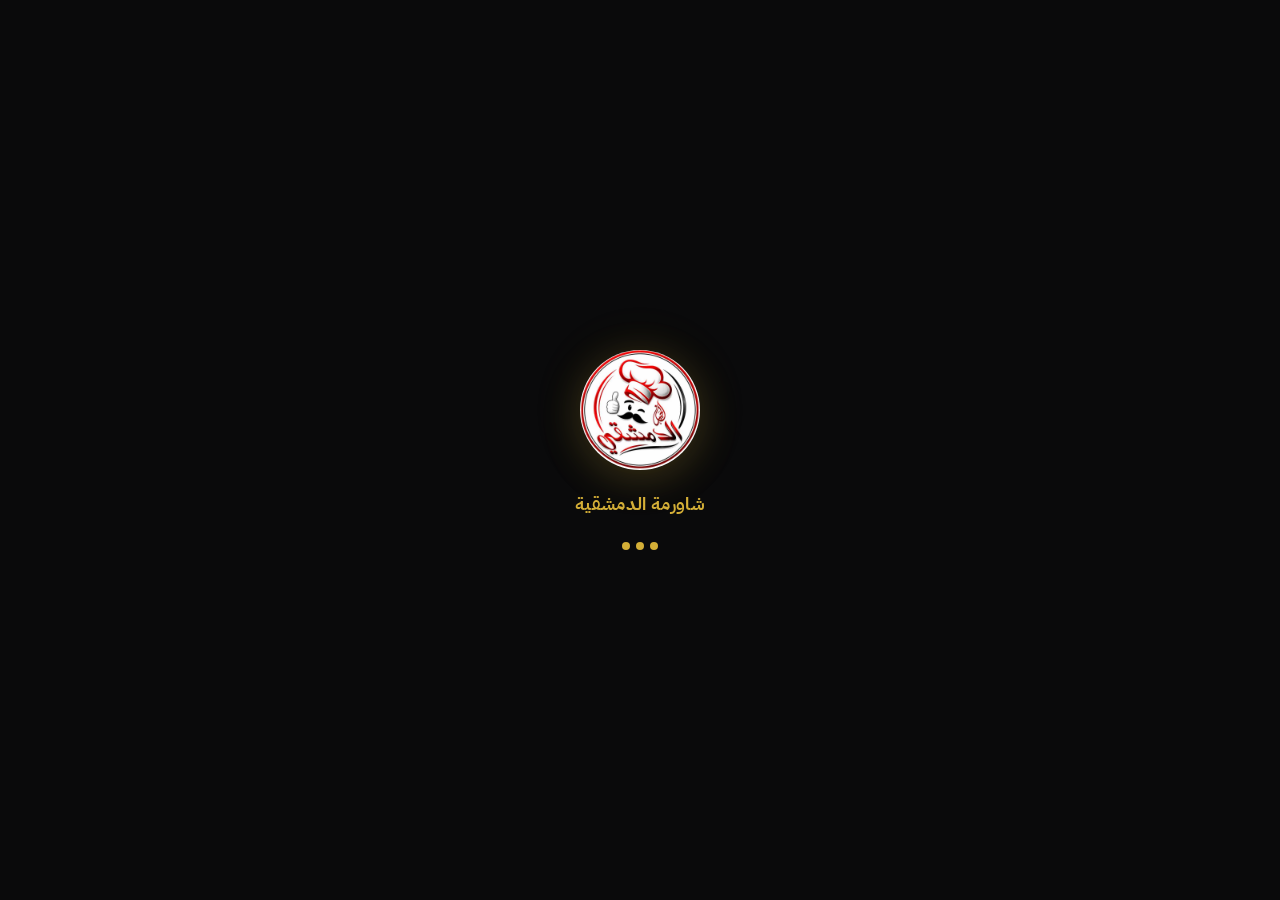
==== commit 93ce0063: "Test lighter Vercel deploy: swap B1/B2 videos for stills and compress logos. Keeps menu layout and b" ====
--- a/index.html
+++ b/index.html
@@ -17,7 +17,7 @@
     <link rel="preconnect" href="https://fonts.googleapis.com">
     <link rel="preconnect" href="https://fonts.gstatic.com" crossorigin>
     <link href="https://fonts.googleapis.com/css2?family=IBM+Plex+Sans+Arabic:wght@400;500;600;700&family=Manrope:wght@300;400;500;600;700&display=swap" rel="stylesheet">
-    <link rel="stylesheet" href="css/style.css?v=64">
+    <link rel="stylesheet" href="css/style.css?v=65">
     <style>
         :lang(en) {
             font-family: var(--font-body);
@@ -44,11 +44,15 @@
         .lang-sep {
             font-family: inherit;
         }
+        body.is-branch-2 #indexVideoB1, html.is-branch-2 #indexVideoB1 { display: none !important; }
+        body.is-branch-2 #indexVideoB2, html.is-branch-2 #indexVideoB2 { display: block !important; }
+        body:not(.is-branch-2) #indexVideoB2 { display: none !important; }
+        body:not(.is-branch-2) #indexVideoB1 { display: block !important; }
     </style>
 </head>
 <body class="index-page has-video-bg">
     <div class="logo-splash" id="logoSplash">
-        <img src="assets/shawarma demeshq-logo.jpg?v=1" alt="Shawarma" onerror="this.onerror=null; this.src='assets/logo.svg';">
+        <img src="assets/shawarma demeshq-logo.jpg?v=2" alt="Shawarma" onerror="this.onerror=null; this.src='assets/logo.svg';">
         <span class="logo-splash-text" id="logoSplashText">شاورمة الدمشقیة</span>
         <div class="logo-splash-dots"><span></span><span></span><span></span></div>
     </div>
@@ -64,12 +68,14 @@
                     } catch (e) {}
                 }
                 if (b === '2') {
+                    document.documentElement.classList.add('is-branch-2');
+                    if (document.body) document.body.classList.add('is-branch-2');
                     window.BRANCH_ID = '2';
                     window.CURRENT_BRANCH = '2';
                     var l = p.get('lang') || localStorage.getItem('selectedLang') || 'ar';
                     var titles = {
                         ar: 'الكرم الدمشقي - منارة',
-                        ku: 'ئه لكه ره م ئه لديمه شقي',
+                        ku: 'ئه لكه ره م ئه لديمه شقي - مەنارە',
                         en: 'Alkarm aldimashqi - mnara'
                     };
                     var name = titles[l] || titles.ar;
@@ -81,15 +87,33 @@
         })();
     </script>
 
-    <video class="bg-video" autoplay muted loop playsinline>
-        <source src="images/menu-bg.mp4" type="video/mp4">
-    </video>
+    <!-- Branch 1 / 2 static backgrounds (video temporarily disabled for Vercel test) -->
+    <img class="bg-video" id="indexVideoB1" src="images/bg-still-b1.jpg?v=2" alt="" decoding="async" fetchpriority="low">
+    <img class="bg-video" id="indexVideoB2" src="images/bg-still-b2.jpg?v=2" alt="" decoding="async" fetchpriority="low" style="display:none;">
+    <script>
+        (function () {
+            try {
+                var p = new URLSearchParams(window.location.search || '');
+                var b = p.get('branch') || localStorage.getItem('current_branch') || localStorage.getItem('selectedBranch');
+                var isB2 = (String(b) === '2');
+                var iv1 = document.getElementById('indexVideoB1');
+                var iv2 = document.getElementById('indexVideoB2');
+                if (isB2) {
+                    if (iv1) iv1.style.display = 'none';
+                    if (iv2) iv2.style.display = 'block';
+                } else {
+                    if (iv2) iv2.style.display = 'none';
+                    if (iv1) iv1.style.display = 'block';
+                }
+            } catch (e) {}
+        })();
+    </script>
     <div class="bg-overlay"></div>
 
     <section class="hero">
         <div class="hero-center">
             <div class="logo-float-wrap">
-                 <img src="assets/shawarma demeshq-logo.jpg?v=1" alt="Shawarma" class="logo" id="indexLogo"
+                 <img src="assets/shawarma demeshq-logo.jpg?v=2" alt="Shawarma" class="logo" id="indexLogo"
                      onerror="this.onerror=null; this.src='assets/logo.svg';">
               </div>
               <h1 class="cafe-name">
@@ -97,6 +121,27 @@
                     <span class="menu-hero-typed" id="heroTitleTyped" dir="rtl"></span><span class="menu-hero-cursor" id="heroTitleCursor" aria-hidden="true"></span>
                 </span>
               </h1>
+              <script>
+                (function() {
+                    try {
+                        var p = new URLSearchParams(window.location.search || '');
+                        var b = p.get('branch') || localStorage.getItem('current_branch') || localStorage.getItem('selectedBranch');
+                        if (b === '2') {
+                            var typed = document.getElementById('heroTitleTyped');
+                            var l = p.get('lang') || localStorage.getItem('selectedLang') || 'ar';
+                            var names = {
+                                ar: 'الكرم الدمشقي - منارة',
+                                ku: 'ئه لكه ره م ئه لديمه شقي - مەنارە',
+                                en: 'Alkarm aldimashqi - mnara'
+                            };
+                            if (typed) {
+                                typed.textContent = names[l] || names.ar;
+                                typed.setAttribute('dir', l === 'en' ? 'ltr' : 'rtl');
+                            }
+                        }
+                    } catch (e) {}
+                })();
+              </script>
 
             <div class="lang-group">
                 <button class="lang-btn" data-lang="ku" onclick="openMenu('ku')">
@@ -115,15 +160,11 @@
                 </button>
             </div>
 
-            <div class="view-menu-wrap" style="margin-top: 20px; display: flex; flex-direction: column; align-items: center; gap: 10px;">
-                <a href="menu.html" class="view-menu-btn" id="viewMenuBtn">
-                    <span>View Menu • بینینی مێنۆ • عرض القائمة</span>
-                </a>
-            </div>
+
         </div>
     </section>
 
-    <script src="js/app.js?v=96"></script>
+    <script src="js/app.js?v=145"></script>
     <script>
         (function () {
             var splash = document.getElementById('logoSplash');
--- a/css/style.css
+++ b/css/style.css
@@ -194,6 +194,8 @@
     transition: opacity var(--duration-slow) var(--ease-out-expo),
                 filter var(--duration-slow) var(--ease-out-expo);
 }
+
+/* Static stills use the same .bg-video / .menu-hero-video rules as video did */
 
 body.light-mode .bg-video {
     opacity: 0.4;
